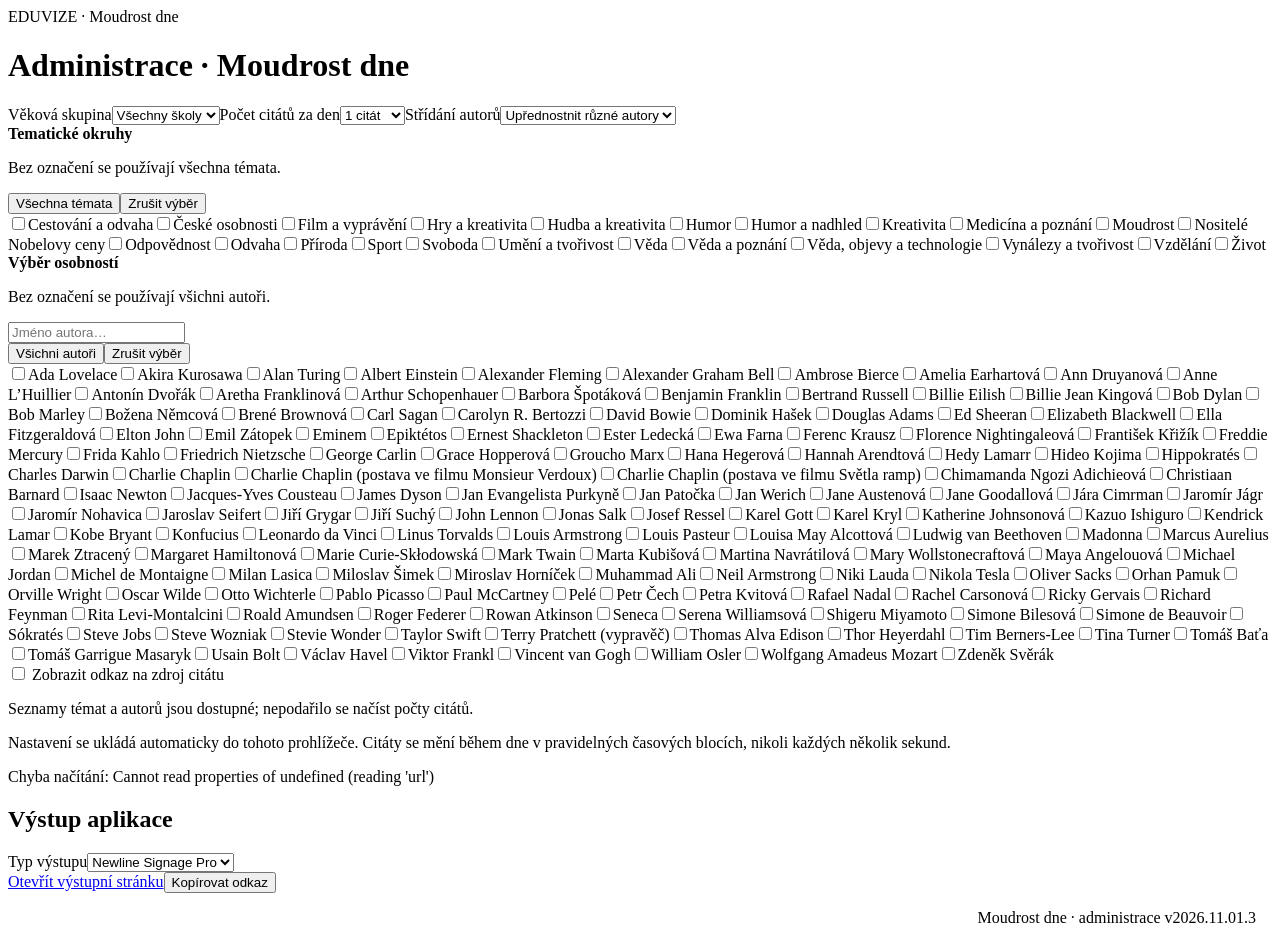
==== config.html @ ca17f4b8 "Refresh completed school cloud profile controls" ====
<!doctype html><html lang="cs"><head><script src="https://pborovicka72-dotcom.github.io/eduvize-styly/design-system/admin-navigation.js?v=20261104-design-audit-1"></script><script src="https://pborovicka72-dotcom.github.io/eduvize-styly/design-system/output-modes.js?v=20261104-design-audit-1"></script><meta charset="utf-8"><link rel="stylesheet" href="https://pborovicka72-dotcom.github.io/eduvize-styly/design-system/admin-account.css?v=20261105-cloud-3"><script data-edu-theme-first-paint="20261104-design-audit-1">/* Apply only the selected school's cached theme before painting.
   A missing cache uses the shared CSS baseline immediately, never a blank page. */
(function(){
 var key='eduvize-active-theme-v1', map={background:'bg',text:'text',surface:'surface',muted:'muted',primary:'primary',primaryText:'primary-text',secondary:'secondary',secondaryText:'secondary-text',accent:'accent',border:'border'};
 try{
  if(document.documentElement.dataset.eduTheme==='standard')return;
  var profile=new URL(location.href).searchParams.get('edu-profile')||window.EduvizeAdminAuth?.status().profileId||localStorage.getItem('eduvize-profile-selection-v1')||'';
  profile=/^[a-f0-9]{32}$/.test(profile)?profile:'';
  var theme=JSON.parse(localStorage.getItem(key+':'+(profile||'global'))||'null');
  if(!theme?.colors)return;
  var style=document.documentElement.style;
  for(var name in map){var value=theme.colors[name];if(/^#[0-9a-f]{6}$/i.test(value||''))style.setProperty('--ev-'+map[name],value);}
  for(var item of [['controls','heightPx','control-height'],['controls','radiusPx','control-radius'],['cards','radiusPx','card-radius']]){
   var value=theme[item[0]]?.[item[1]];if(Number.isFinite(value))style.setProperty('--ev-'+item[2],value+'px');
  }
  var radius=theme.icons?.radiusPx;style.setProperty('--ev-icon-radius',(Number.isFinite(radius)?Math.max(0,Math.min(24,radius)):10)+'px');
 }catch(_){}
})();
</script><script src="https://pborovicka72-dotcom.github.io/eduvize-styly/design-system/admin-auth.js?v=20261105-cloud-3"></script><meta name="viewport" content="width=device-width,initial-scale=1"><title>Eduvize | Nastavení Moudrosti dne</title><link rel="stylesheet" href="https://pborovicka72-dotcom.github.io/eduvize-styly/design-system/admin-tokens.css?v=20261104-design-audit-1"><link rel="stylesheet" href="https://pborovicka72-dotcom.github.io/eduvize-styly/design-system/admin-components.css?v=20261104-design-audit-1"><link rel="stylesheet" href="https://pborovicka72-dotcom.github.io/eduvize-styly/design-system/admin-shell.css?v=20261104-design-audit-1"><link rel="stylesheet" href="https://pborovicka72-dotcom.github.io/eduvize-styly/design-system/app-icons.css?v=20261104-design-audit-1"><link rel="stylesheet" href="https://pborovicka72-dotcom.github.io/eduvize-styly/design-system/nsp-segments.css?v=20261104-design-audit-1"><link rel="stylesheet" href="https://pborovicka72-dotcom.github.io/eduvize-styly/design-system/preview-viewport.css?v=20261104-design-audit-1"><link rel="stylesheet" href="https://pborovicka72-dotcom.github.io/eduvize-styly/design-system/editorial-admin.css?v=20261104-design-audit-1"><script src="https://pborovicka72-dotcom.github.io/eduvize-styly/design-system/active-theme.js?v=20261105-cloud-3" defer></script><script src="https://pborovicka72-dotcom.github.io/eduvize-styly/design-system/app-icons.js?v=20261104-design-audit-1"></script><link rel="stylesheet" href="https://pborovicka72-dotcom.github.io/eduvize-styly/design-system/choice-list.css?v=20261104-design-audit-1"><link rel="icon" type="image/svg+xml" href="https://pborovicka72-dotcom.github.io/eduvize-styly/design-system/assets/eduvize-favicon.svg?v=20261031-unified-1"><script defer src="https://pborovicka72-dotcom.github.io/eduvize-styly/design-system/admin-header.js?v=20261104-design-audit-1"></script><link rel="preconnect" href="https://pborovicka72-dotcom.github.io"><link rel="preconnect" href="https://eduvize-design-system-api.onrender.com" crossorigin></head><body class="ev-admin" data-editorial-admin="true"><main class="edu-admin-page"><header class="edu-page-header"><div class="edu-page-header__identity"><span data-edu-app-icon="wisdom"></span><div class="edu-page-header__titles"><div class="edu-page-header__eyebrow">EDUVIZE · Moudrost dne</div><h1 class="edu-page-header__title">Administrace · Moudrost dne</h1></div></div></header><section class="edu-admin__card edu-editorial-settings"><div class="edu-admin__field-grid"><label class="field">Věková skupina<select id="audience"><option value="all">Všechny školy</option><option value="primary">Základní škola</option><option value="secondary">Střední škola</option></select></label><label class="field">Počet citátů za den<select id="dailyCount"><option value="1">1 citát</option><option value="2">2 citáty</option><option value="3">3 citáty</option></select></label><label class="field">Střídání autorů<select id="authorRepeat"><option value="avoid">Upřednostnit různé autory</option><option value="allow">Bez omezení</option></select></label><div class="wide"><strong>Tematické okruhy</strong><p class="edu-admin__hint">Bez označení se používají všechna témata.</p><div class="selection-actions"><button type="button" class="edu-admin__button edu-admin__button--secondary" id="allTopics">Všechna témata</button><button type="button" class="edu-admin__button edu-admin__button--secondary" id="noneTopics">Zrušit výběr</button></div><div class="edu-choice-list edu-choice-list--scroll" id="topics" role="group" aria-label="Tematické okruhy"></div></div><div class="wide"><strong>Výběr osobností</strong><p class="edu-admin__hint">Bez označení se používají všichni autoři.</p><label class="field"><input aria-label="Vyhledat osobnost" type="search" id="authorSearch" placeholder="Jméno autora…" autocomplete="off"></label><div class="selection-actions"><button type="button" class="edu-admin__button edu-admin__button--secondary" id="allAuthors">Všichni autoři</button><button type="button" class="edu-admin__button edu-admin__button--secondary" id="noneAuthors">Zrušit výběr</button></div><div class="edu-choice-list edu-choice-list--scroll" id="authors" role="group" aria-label="Autoři"></div></div></div><label class="edu-admin__checkbox"><input type="checkbox" id="showSourceLink"> Zobrazit odkaz na zdroj citátu</label><p id="matches" class="edu-admin__hint" aria-live="polite">Načítám počet odpovídajících citátů…</p><p class="edu-admin__hint">Nastavení se ukládá automaticky do tohoto prohlížeče. Citáty se mění během dne v pravidelných časových blocích, nikoli každých několik sekund.</p><p id="status" class="edu-admin__hint wisdom-save-status" role="status" aria-live="polite"></p></section><section class="edu-admin__card edu-output-section"><h2>Výstup aplikace</h2><label class="field">Typ výstupu<select id="outputType"><option value="nsp">Newline Signage Pro</option><option value="web">Běžná stránka</option><option value="kiosk">Kiosek</option></select></label><div class="edu-output-actions"><a class="edu-admin__button" id="openOutput" data-edu-open-output href="signage.html" target="_blank" rel="noopener">Otevřít výstupní stránku</a><button class="edu-admin__button edu-admin__button--secondary" type="button" id="copyOutput">Kopírovat odkaz</button></div></section><footer style="text-align:right;padding:16px">Moudrost dne · administrace v2026.11.01.3</footer></main><script src="data/catalog.js?v=20261027-2"></script><script src="assets/wisdom.js?v=20261101-wisdom-sources-1"></script><script>EduvizeWisdom.initConfig();</script><script src="https://pborovicka72-dotcom.github.io/eduvize-styly/design-system/nsp-geometry.js?v=20261104-design-audit-1"></script><script src="https://pborovicka72-dotcom.github.io/eduvize-styly/design-system/preview-viewport.js?v=20261104-design-audit-1"></script><script src="https://pborovicka72-dotcom.github.io/eduvize-styly/design-system/nsp-segments.js?v=20261104-design-audit-1"></script><script src="https://pborovicka72-dotcom.github.io/eduvize-styly/design-system/editorial-admin.js?v=20261104-design-audit-1"></script><script>EduvizeEditorialAdmin.mount({mode:document.getElementById('outputType'),url:()=>window.eduvizeWisdomOutputUrl(),key:'eduvize-wisdom-segment',host:document.querySelector('.edu-output-section')});</script><script id="eduvize-profile-adapter">
window.EduvizeProfileAdapter={app:"wisdom",read:()=>({schemaVersion:1,values:window.EduvizeProfiles.fields(["audience", "dailyCount", "authorRepeat", "outputType", "showSourceLink"]).read(),segment:window.EduvizeProfiles.segment(),topics:[...document.querySelectorAll('#topics input:checked')].map(e=>e.value),authors:[...document.querySelectorAll('#authors input:checked')].map(e=>e.value)}),
apply:async config=>{window.EduvizeProfiles.fields(["audience", "dailyCount", "authorRepeat", "outputType", "showSourceLink"]).apply(config.values);for(const id of ['topics','authors']){if(!Array.isArray(config[id]))throw Error('Neplatný výběr osobností nebo témat.');for(const box of document.querySelectorAll('#'+id+' input'))box.checked=config[id].includes(box.value);document.getElementById(id).dispatchEvent(new Event('change',{bubbles:true}));}window.EduvizeProfiles.applySegment(config.segment);}};
window.dispatchEvent(new Event("eduvize-profile-adapter-ready"));
</script></body></html>
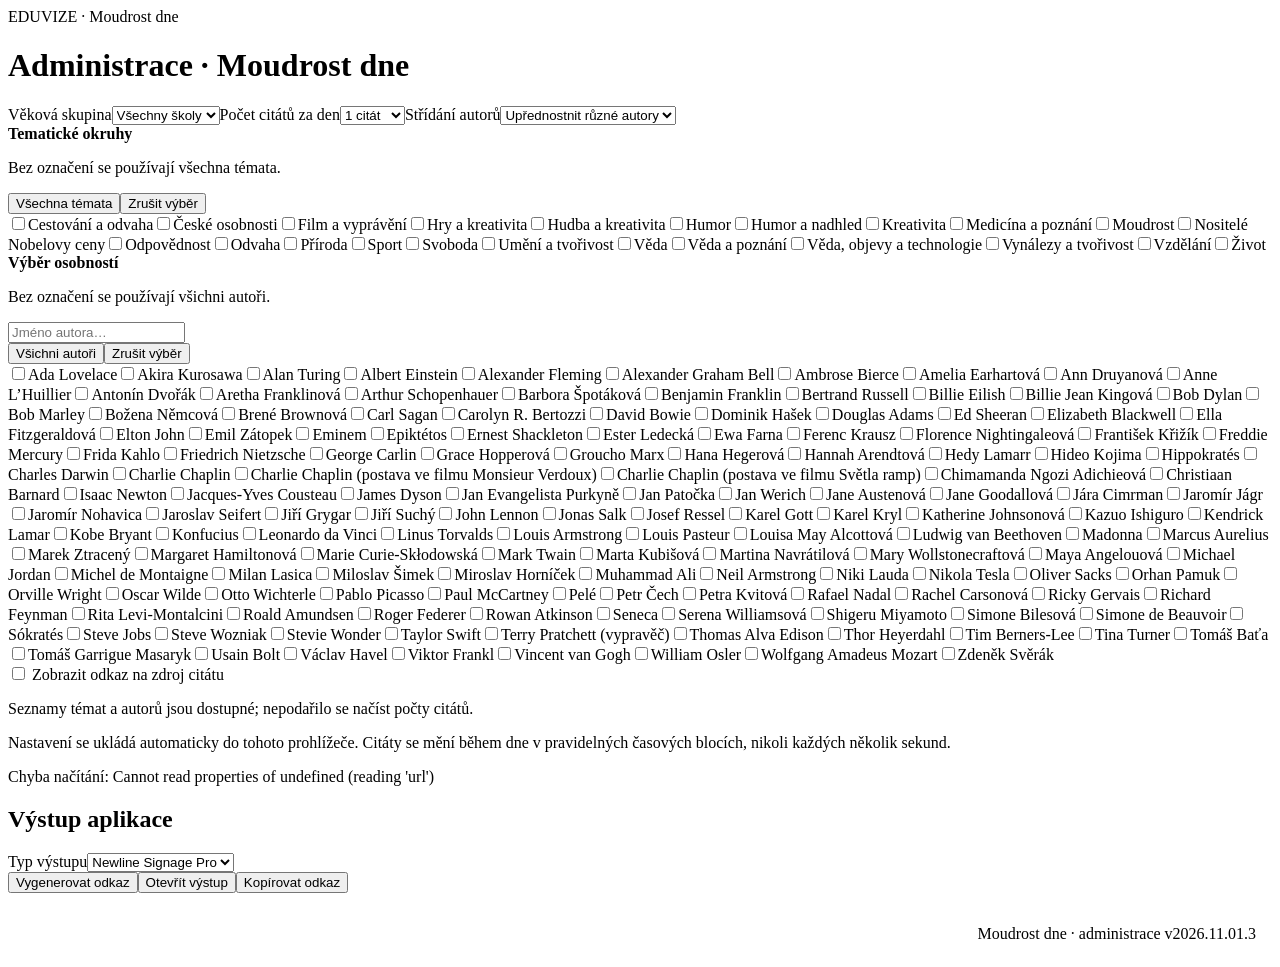
==== commit 4d9dc024: "Wire Wisdom controls to frozen OutputActions V2: config.html" ====
--- a/config.html
+++ b/config.html
@@ -1,4 +1,4 @@
-<!doctype html><html lang="cs"><head><script src="https://pborovicka72-dotcom.github.io/eduvize-styly/design-system/admin-navigation.js?v=20261104-design-audit-1"></script><script src="https://pborovicka72-dotcom.github.io/eduvize-styly/design-system/output-modes.js?v=20261104-design-audit-1"></script><meta charset="utf-8"><link rel="stylesheet" href="https://pborovicka72-dotcom.github.io/eduvize-styly/design-system/admin-account.css?v=20261105-cloud-3"><script data-edu-theme-first-paint="20261104-design-audit-1">/* Apply only the selected school's cached theme before painting.
+<!doctype html><html lang="cs"><head><script src="/eduvize-styly/design-system/admin-navigation.js?v=20261104-design-audit-1"></script><script src="/eduvize-styly/design-system/output-modes.js?v=20261104-design-audit-1"></script><meta charset="utf-8"><link rel="stylesheet" href="/eduvize-styly/design-system/admin-account.css?v=20261105-cloud-3"><script data-edu-theme-first-paint="20261104-design-audit-1">/* Apply only the selected school's cached theme before painting.
    A missing cache uses the shared CSS baseline immediately, never a blank page. */
 (function(){
  var key='eduvize-active-theme-v1', map={background:'bg',text:'text',surface:'surface',muted:'muted',primary:'primary',primaryText:'primary-text',secondary:'secondary',secondaryText:'secondary-text',accent:'accent',border:'border'};
@@ -16,8 +16,9 @@
   var radius=theme.icons?.radiusPx;style.setProperty('--ev-icon-radius',(Number.isFinite(radius)?Math.max(0,Math.min(24,radius)):10)+'px');
  }catch(_){}
 })();
-</script><script src="https://pborovicka72-dotcom.github.io/eduvize-styly/design-system/admin-auth.js?v=20261105-cloud-3"></script><meta name="viewport" content="width=device-width,initial-scale=1"><title>Eduvize | Nastavení Moudrosti dne</title><link rel="stylesheet" href="https://pborovicka72-dotcom.github.io/eduvize-styly/design-system/admin-tokens.css?v=20261104-design-audit-1"><link rel="stylesheet" href="https://pborovicka72-dotcom.github.io/eduvize-styly/design-system/admin-components.css?v=20261104-design-audit-1"><link rel="stylesheet" href="https://pborovicka72-dotcom.github.io/eduvize-styly/design-system/admin-shell.css?v=20261104-design-audit-1"><link rel="stylesheet" href="https://pborovicka72-dotcom.github.io/eduvize-styly/design-system/app-icons.css?v=20261104-design-audit-1"><link rel="stylesheet" href="https://pborovicka72-dotcom.github.io/eduvize-styly/design-system/nsp-segments.css?v=20261104-design-audit-1"><link rel="stylesheet" href="https://pborovicka72-dotcom.github.io/eduvize-styly/design-system/preview-viewport.css?v=20261104-design-audit-1"><link rel="stylesheet" href="https://pborovicka72-dotcom.github.io/eduvize-styly/design-system/editorial-admin.css?v=20261104-design-audit-1"><script src="https://pborovicka72-dotcom.github.io/eduvize-styly/design-system/active-theme.js?v=20261105-cloud-3" defer></script><script src="https://pborovicka72-dotcom.github.io/eduvize-styly/design-system/app-icons.js?v=20261104-design-audit-1"></script><link rel="stylesheet" href="https://pborovicka72-dotcom.github.io/eduvize-styly/design-system/choice-list.css?v=20261104-design-audit-1"><link rel="icon" type="image/svg+xml" href="https://pborovicka72-dotcom.github.io/eduvize-styly/design-system/assets/eduvize-favicon.svg?v=20261031-unified-1"><script defer src="https://pborovicka72-dotcom.github.io/eduvize-styly/design-system/admin-header.js?v=20261104-design-audit-1"></script><link rel="preconnect" href="https://pborovicka72-dotcom.github.io"><link rel="preconnect" href="https://eduvize-design-system-api.onrender.com" crossorigin></head><body class="ev-admin" data-editorial-admin="true"><main class="edu-admin-page"><header class="edu-page-header"><div class="edu-page-header__identity"><span data-edu-app-icon="wisdom"></span><div class="edu-page-header__titles"><div class="edu-page-header__eyebrow">EDUVIZE · Moudrost dne</div><h1 class="edu-page-header__title">Administrace · Moudrost dne</h1></div></div></header><section class="edu-admin__card edu-editorial-settings"><div class="edu-admin__field-grid"><label class="field">Věková skupina<select id="audience"><option value="all">Všechny školy</option><option value="primary">Základní škola</option><option value="secondary">Střední škola</option></select></label><label class="field">Počet citátů za den<select id="dailyCount"><option value="1">1 citát</option><option value="2">2 citáty</option><option value="3">3 citáty</option></select></label><label class="field">Střídání autorů<select id="authorRepeat"><option value="avoid">Upřednostnit různé autory</option><option value="allow">Bez omezení</option></select></label><div class="wide"><strong>Tematické okruhy</strong><p class="edu-admin__hint">Bez označení se používají všechna témata.</p><div class="selection-actions"><button type="button" class="edu-admin__button edu-admin__button--secondary" id="allTopics">Všechna témata</button><button type="button" class="edu-admin__button edu-admin__button--secondary" id="noneTopics">Zrušit výběr</button></div><div class="edu-choice-list edu-choice-list--scroll" id="topics" role="group" aria-label="Tematické okruhy"></div></div><div class="wide"><strong>Výběr osobností</strong><p class="edu-admin__hint">Bez označení se používají všichni autoři.</p><label class="field"><input aria-label="Vyhledat osobnost" type="search" id="authorSearch" placeholder="Jméno autora…" autocomplete="off"></label><div class="selection-actions"><button type="button" class="edu-admin__button edu-admin__button--secondary" id="allAuthors">Všichni autoři</button><button type="button" class="edu-admin__button edu-admin__button--secondary" id="noneAuthors">Zrušit výběr</button></div><div class="edu-choice-list edu-choice-list--scroll" id="authors" role="group" aria-label="Autoři"></div></div></div><label class="edu-admin__checkbox"><input type="checkbox" id="showSourceLink"> Zobrazit odkaz na zdroj citátu</label><p id="matches" class="edu-admin__hint" aria-live="polite">Načítám počet odpovídajících citátů…</p><p class="edu-admin__hint">Nastavení se ukládá automaticky do tohoto prohlížeče. Citáty se mění během dne v pravidelných časových blocích, nikoli každých několik sekund.</p><p id="status" class="edu-admin__hint wisdom-save-status" role="status" aria-live="polite"></p></section><section class="edu-admin__card edu-output-section"><h2>Výstup aplikace</h2><label class="field">Typ výstupu<select id="outputType"><option value="nsp">Newline Signage Pro</option><option value="web">Běžná stránka</option><option value="kiosk">Kiosek</option></select></label><div class="edu-output-actions"><a class="edu-admin__button" id="openOutput" data-edu-open-output href="signage.html" target="_blank" rel="noopener">Otevřít výstupní stránku</a><button class="edu-admin__button edu-admin__button--secondary" type="button" id="copyOutput">Kopírovat odkaz</button></div></section><footer style="text-align:right;padding:16px">Moudrost dne · administrace v2026.11.01.3</footer></main><script src="data/catalog.js?v=20261027-2"></script><script src="assets/wisdom.js?v=20261101-wisdom-sources-1"></script><script>EduvizeWisdom.initConfig();</script><script src="https://pborovicka72-dotcom.github.io/eduvize-styly/design-system/nsp-geometry.js?v=20261104-design-audit-1"></script><script src="https://pborovicka72-dotcom.github.io/eduvize-styly/design-system/preview-viewport.js?v=20261104-design-audit-1"></script><script src="https://pborovicka72-dotcom.github.io/eduvize-styly/design-system/nsp-segments.js?v=20261104-design-audit-1"></script><script src="https://pborovicka72-dotcom.github.io/eduvize-styly/design-system/editorial-admin.js?v=20261104-design-audit-1"></script><script>EduvizeEditorialAdmin.mount({mode:document.getElementById('outputType'),url:()=>window.eduvizeWisdomOutputUrl(),key:'eduvize-wisdom-segment',host:document.querySelector('.edu-output-section')});</script><script id="eduvize-profile-adapter">
-window.EduvizeProfileAdapter={app:"wisdom",read:()=>({schemaVersion:1,values:window.EduvizeProfiles.fields(["audience", "dailyCount", "authorRepeat", "outputType", "showSourceLink"]).read(),segment:window.EduvizeProfiles.segment(),topics:[...document.querySelectorAll('#topics input:checked')].map(e=>e.value),authors:[...document.querySelectorAll('#authors input:checked')].map(e=>e.value)}),
-apply:async config=>{window.EduvizeProfiles.fields(["audience", "dailyCount", "authorRepeat", "outputType", "showSourceLink"]).apply(config.values);for(const id of ['topics','authors']){if(!Array.isArray(config[id]))throw Error('Neplatný výběr osobností nebo témat.');for(const box of document.querySelectorAll('#'+id+' input'))box.checked=config[id].includes(box.value);document.getElementById(id).dispatchEvent(new Event('change',{bubbles:true}));}window.EduvizeProfiles.applySegment(config.segment);}};
+</script><script src="/eduvize-styly/design-system/admin-auth.js?v=20261105-cloud-3"></script><meta name="viewport" content="width=device-width,initial-scale=1"><title>Eduvize | Nastavení Moudrosti dne</title><link rel="stylesheet" href="/eduvize-styly/design-system/admin-tokens.css?v=20261104-design-audit-1"><link rel="stylesheet" href="/eduvize-styly/design-system/admin-components.css?v=20261104-design-audit-1"><link rel="stylesheet" href="/eduvize-styly/design-system/admin-shell.css?v=20261104-design-audit-1"><link rel="stylesheet" href="/eduvize-styly/design-system/app-icons.css?v=20261104-design-audit-1"><link rel="stylesheet" href="/eduvize-styly/design-system/nsp-segments.css?v=20261104-design-audit-1"><link rel="stylesheet" href="/eduvize-styly/design-system/preview-viewport.css?v=20261104-design-audit-1"><link rel="stylesheet" href="/eduvize-styly/design-system/editorial-admin.css?v=20261104-design-audit-1"><script src="/eduvize-styly/design-system/active-theme.js?v=20261105-cloud-3" defer></script><script src="/eduvize-styly/design-system/app-icons.js?v=20261104-design-audit-1"></script><link rel="stylesheet" href="/eduvize-styly/design-system/choice-list.css?v=20261104-design-audit-1"><link rel="icon" type="image/svg+xml" href="/eduvize-styly/design-system/assets/eduvize-favicon.svg?v=20261031-unified-1"><script defer src="/eduvize-styly/design-system/admin-header.js?v=20261104-design-audit-1"></script></head><body class="ev-admin" data-editorial-admin="true"><main class="edu-admin-page"><header class="edu-page-header"><div class="edu-page-header__identity"><span data-edu-app-icon="wisdom"></span><div class="edu-page-header__titles"><div class="edu-page-header__eyebrow">EDUVIZE · Moudrost dne</div><h1 class="edu-page-header__title">Administrace · Moudrost dne</h1></div></div></header><section class="edu-admin__card edu-editorial-settings"><div class="edu-admin__field-grid"><label class="field">Věková skupina<select id="audience"><option value="all">Všechny školy</option><option value="primary">Základní škola</option><option value="secondary">Střední škola</option></select></label><label class="field">Počet citátů za den<select id="dailyCount"><option value="1">1 citát</option><option value="2">2 citáty</option><option value="3">3 citáty</option></select></label><label class="field">Střídání autorů<select id="authorRepeat"><option value="avoid">Upřednostnit různé autory</option><option value="allow">Bez omezení</option></select></label><div class="wide"><strong>Tematické okruhy</strong><p class="edu-admin__hint">Bez označení se používají všechna témata.</p><div class="selection-actions"><button type="button" class="edu-admin__button edu-admin__button--secondary" id="allTopics">Všechna témata</button><button type="button" class="edu-admin__button edu-admin__button--secondary" id="noneTopics">Zrušit výběr</button></div><div class="edu-choice-list edu-choice-list--scroll" id="topics" role="group" aria-label="Tematické okruhy"></div></div><div class="wide"><strong>Výběr osobností</strong><p class="edu-admin__hint">Bez označení se používají všichni autoři.</p><label class="field"><input aria-label="Vyhledat osobnost" type="search" id="authorSearch" placeholder="Jméno autora…" autocomplete="off"></label><div class="selection-actions"><button type="button" class="edu-admin__button edu-admin__button--secondary" id="allAuthors">Všichni autoři</button><button type="button" class="edu-admin__button edu-admin__button--secondary" id="noneAuthors">Zrušit výběr</button></div><div class="edu-choice-list edu-choice-list--scroll" id="authors" role="group" aria-label="Autoři"></div></div></div><label class="edu-admin__checkbox"><input type="checkbox" id="showSourceLink"> Zobrazit odkaz na zdroj citátu</label><p id="matches" class="edu-admin__hint" aria-live="polite">Načítám počet odpovídajících citátů…</p><p class="edu-admin__hint">Nastavení se ukládá automaticky do tohoto prohlížeče. Citáty se mění během dne v pravidelných časových blocích, nikoli každých několik sekund.</p><p id="status" class="edu-admin__hint wisdom-save-status" role="status" aria-live="polite"></p></section><section class="edu-admin__card edu-output-section"><h2>Výstup aplikace</h2><label class="field">Typ výstupu<select id="outputType"><option value="nsp">Newline Signage Pro</option><option value="web">Běžná stránka</option><option value="kiosk">Kiosek</option></select></label><div class="edu-output-actions"><button class="edu-admin__button" id="generateOutput" type="button">Vygenerovat odkaz</button><button class="edu-admin__button" id="openOutput" type="button" data-edu-open-output>Otevřít výstup</button><button class="edu-admin__button edu-admin__button--secondary" type="button" id="copyOutput">Kopírovat odkaz</button></div><p id="outputStatus" class="edu-admin__hint" role="status" aria-live="polite"></p></section><footer style="text-align:right;padding:16px">Moudrost dne · administrace v2026.11.01.3</footer></main><script src="data/catalog.js?v=20261027-2"></script><script src="assets/settings.js?v=20261106-isolated-1"></script><script src="/eduvize-styly/design-system/output-client.js?v=20261108-wisdom-actions-v2"></script><script src="/eduvize-styly/design-system/output-actions.js?v=20261108-wisdom-actions-v2"></script><script src="assets/load-saved-app.js?v=20261108-wisdom-actions-v2"></script><script src="assets/output-adapter.js?v=20261108-wisdom-actions-v2"></script><script src="assets/output-controls.js?v=20261108-wisdom-actions-v2"></script><script src="assets/wisdom.js?v=20261108-wisdom-actions-v2"></script><script>window.eduvizeWisdomReady=EduvizeWisdom.initConfig();</script><script src="/eduvize-styly/design-system/nsp-geometry.js?v=20261104-design-audit-1"></script><script src="/eduvize-styly/design-system/preview-viewport.js?v=20261104-design-audit-1"></script><script src="/eduvize-styly/design-system/nsp-segments.js?v=20261104-design-audit-1"></script><script src="/eduvize-styly/design-system/editorial-admin.js?v=20261104-design-audit-1"></script><script>window.eduvizeWisdomReady=window.eduvizeWisdomReady.then(()=>EduvizeEditorialAdmin.mount({mode:document.getElementById('outputType'),url:()=>window.eduvizeWisdomOutputUrl(),key:window.EduvizeWisdomSettings.storageKey()+':segment',host:document.querySelector('.edu-output-section')}));</script><script id="eduvize-profile-adapter">
+window.EduvizeProfileAdapter={app:"wisdom",ready:window.eduvizeWisdomReady,validate:()=>{window.EduvizeWisdom.assertDraft();window.EduvizeWisdomSettings.validate(window.EduvizeProfileAdapter.read());},read:()=>({schemaVersion:1,values:window.EduvizeProfiles.fields(["audience", "dailyCount", "authorRepeat", "outputType", "showSourceLink"]).read(),segment:window.EduvizeProfiles.segment(),topics:[...document.querySelectorAll('#topics input:checked')].map(e=>e.value),authors:[...document.querySelectorAll('#authors input:checked')].map(e=>e.value)}),
+apply:async config=>{await window.eduvizeWisdomReady;window.EduvizeWisdomSettings.validate(config);window.EduvizeWisdom.bindDraft();window.EduvizeProfiles.fields(["audience", "dailyCount", "authorRepeat", "outputType", "showSourceLink"]).apply(config.values);for(const id of ['topics','authors']){if(!Array.isArray(config[id]))throw Error('Neplatný výběr osobností nebo témat.');for(const box of document.querySelectorAll('#'+id+' input'))box.checked=config[id].includes(box.value);document.getElementById(id).dispatchEvent(new Event('change',{bubbles:true}));}window.EduvizeProfiles.applySegment(config.segment);}};
+window.EduvizeWisdomOutputControls.install(window.EduvizeProfileAdapter);
 window.dispatchEvent(new Event("eduvize-profile-adapter-ready"));
 </script></body></html>
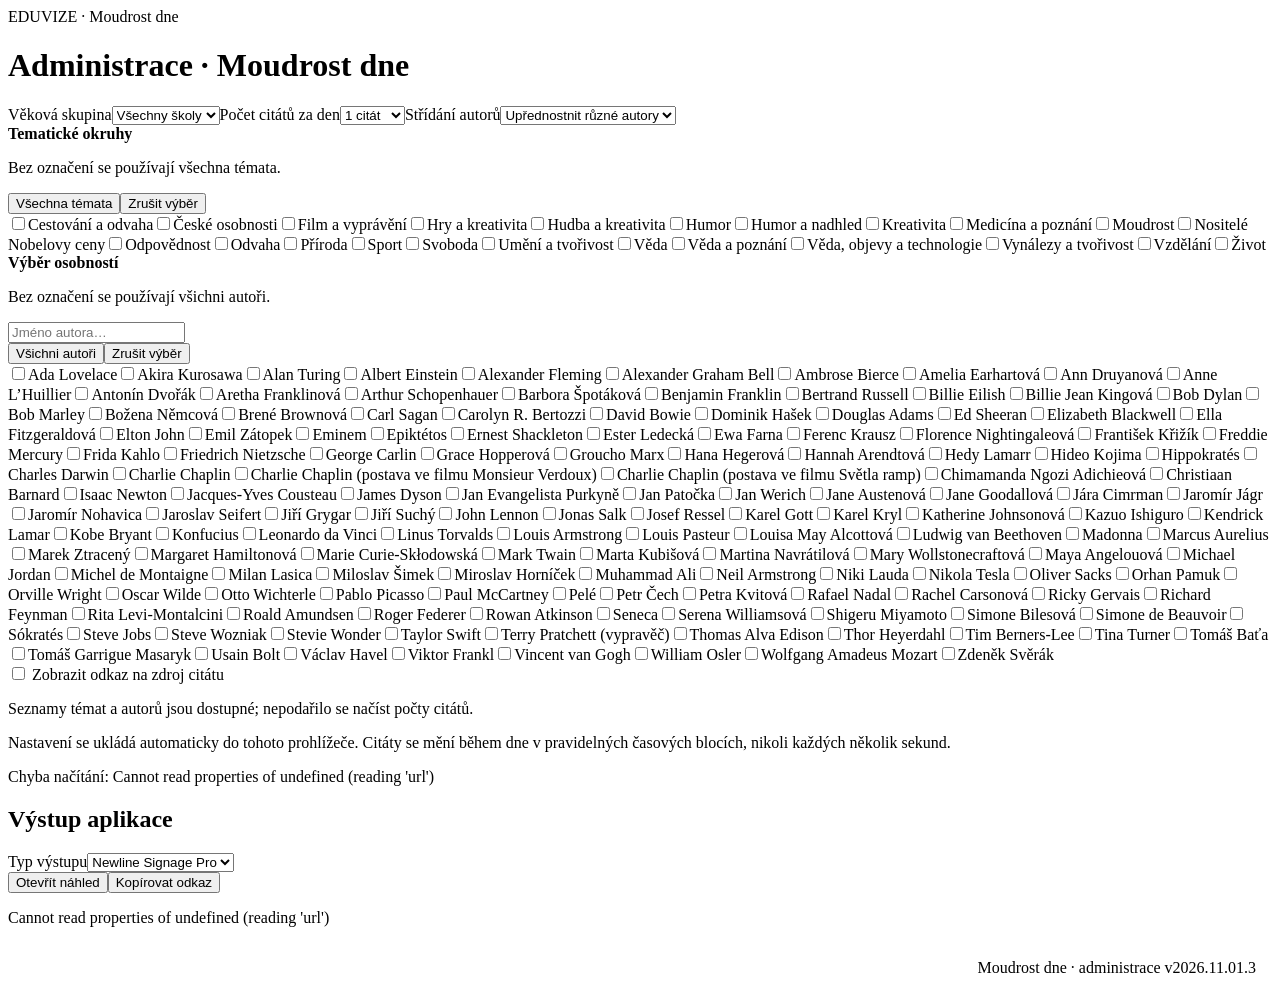
==== commit 64e40ae6: "Adopt native saved-copy-preview workflow: config.html" ====
--- a/config.html
+++ b/config.html
@@ -16,7 +16,7 @@
   var radius=theme.icons?.radiusPx;style.setProperty('--ev-icon-radius',(Number.isFinite(radius)?Math.max(0,Math.min(24,radius)):10)+'px');
  }catch(_){}
 })();
-</script><script src="/eduvize-styly/design-system/admin-auth.js?v=20261105-cloud-3"></script><meta name="viewport" content="width=device-width,initial-scale=1"><title>Eduvize | Nastavení Moudrosti dne</title><link rel="stylesheet" href="/eduvize-styly/design-system/admin-tokens.css?v=20261104-design-audit-1"><link rel="stylesheet" href="/eduvize-styly/design-system/admin-components.css?v=20261104-design-audit-1"><link rel="stylesheet" href="/eduvize-styly/design-system/admin-shell.css?v=20261104-design-audit-1"><link rel="stylesheet" href="/eduvize-styly/design-system/app-icons.css?v=20261104-design-audit-1"><link rel="stylesheet" href="/eduvize-styly/design-system/nsp-segments.css?v=20261104-design-audit-1"><link rel="stylesheet" href="/eduvize-styly/design-system/preview-viewport.css?v=20261104-design-audit-1"><link rel="stylesheet" href="/eduvize-styly/design-system/editorial-admin.css?v=20261104-design-audit-1"><script src="/eduvize-styly/design-system/active-theme.js?v=20261105-cloud-3" defer></script><script src="/eduvize-styly/design-system/app-icons.js?v=20261104-design-audit-1"></script><link rel="stylesheet" href="/eduvize-styly/design-system/choice-list.css?v=20261104-design-audit-1"><link rel="icon" type="image/svg+xml" href="/eduvize-styly/design-system/assets/eduvize-favicon.svg?v=20261031-unified-1"><script defer src="/eduvize-styly/design-system/admin-header.js?v=20261104-design-audit-1"></script></head><body class="ev-admin" data-editorial-admin="true"><main class="edu-admin-page"><header class="edu-page-header"><div class="edu-page-header__identity"><span data-edu-app-icon="wisdom"></span><div class="edu-page-header__titles"><div class="edu-page-header__eyebrow">EDUVIZE · Moudrost dne</div><h1 class="edu-page-header__title">Administrace · Moudrost dne</h1></div></div></header><section class="edu-admin__card edu-editorial-settings"><div class="edu-admin__field-grid"><label class="field">Věková skupina<select id="audience"><option value="all">Všechny školy</option><option value="primary">Základní škola</option><option value="secondary">Střední škola</option></select></label><label class="field">Počet citátů za den<select id="dailyCount"><option value="1">1 citát</option><option value="2">2 citáty</option><option value="3">3 citáty</option></select></label><label class="field">Střídání autorů<select id="authorRepeat"><option value="avoid">Upřednostnit různé autory</option><option value="allow">Bez omezení</option></select></label><div class="wide"><strong>Tematické okruhy</strong><p class="edu-admin__hint">Bez označení se používají všechna témata.</p><div class="selection-actions"><button type="button" class="edu-admin__button edu-admin__button--secondary" id="allTopics">Všechna témata</button><button type="button" class="edu-admin__button edu-admin__button--secondary" id="noneTopics">Zrušit výběr</button></div><div class="edu-choice-list edu-choice-list--scroll" id="topics" role="group" aria-label="Tematické okruhy"></div></div><div class="wide"><strong>Výběr osobností</strong><p class="edu-admin__hint">Bez označení se používají všichni autoři.</p><label class="field"><input aria-label="Vyhledat osobnost" type="search" id="authorSearch" placeholder="Jméno autora…" autocomplete="off"></label><div class="selection-actions"><button type="button" class="edu-admin__button edu-admin__button--secondary" id="allAuthors">Všichni autoři</button><button type="button" class="edu-admin__button edu-admin__button--secondary" id="noneAuthors">Zrušit výběr</button></div><div class="edu-choice-list edu-choice-list--scroll" id="authors" role="group" aria-label="Autoři"></div></div></div><label class="edu-admin__checkbox"><input type="checkbox" id="showSourceLink"> Zobrazit odkaz na zdroj citátu</label><p id="matches" class="edu-admin__hint" aria-live="polite">Načítám počet odpovídajících citátů…</p><p class="edu-admin__hint">Nastavení se ukládá automaticky do tohoto prohlížeče. Citáty se mění během dne v pravidelných časových blocích, nikoli každých několik sekund.</p><p id="status" class="edu-admin__hint wisdom-save-status" role="status" aria-live="polite"></p></section><section class="edu-admin__card edu-output-section"><h2>Výstup aplikace</h2><label class="field">Typ výstupu<select id="outputType"><option value="nsp">Newline Signage Pro</option><option value="web">Běžná stránka</option><option value="kiosk">Kiosek</option></select></label><div class="edu-output-actions"><button class="edu-admin__button" id="generateOutput" type="button">Vygenerovat odkaz</button><button class="edu-admin__button" id="openOutput" type="button" data-edu-open-output>Otevřít výstup</button><button class="edu-admin__button edu-admin__button--secondary" type="button" id="copyOutput">Kopírovat odkaz</button></div><p id="outputStatus" class="edu-admin__hint" role="status" aria-live="polite"></p></section><footer style="text-align:right;padding:16px">Moudrost dne · administrace v2026.11.01.3</footer></main><script src="data/catalog.js?v=20261027-2"></script><script src="assets/settings.js?v=20261106-isolated-1"></script><script src="/eduvize-styly/design-system/output-client.js?v=20261108-wisdom-actions-v2"></script><script src="/eduvize-styly/design-system/output-actions.js?v=20261108-wisdom-actions-v2"></script><script src="assets/load-saved-app.js?v=20261108-wisdom-actions-v2"></script><script src="assets/output-adapter.js?v=20261108-wisdom-actions-v2"></script><script src="assets/output-controls.js?v=20261108-wisdom-actions-v2"></script><script src="assets/wisdom.js?v=20261108-wisdom-actions-v2"></script><script>window.eduvizeWisdomReady=EduvizeWisdom.initConfig();</script><script src="/eduvize-styly/design-system/nsp-geometry.js?v=20261104-design-audit-1"></script><script src="/eduvize-styly/design-system/preview-viewport.js?v=20261104-design-audit-1"></script><script src="/eduvize-styly/design-system/nsp-segments.js?v=20261104-design-audit-1"></script><script src="/eduvize-styly/design-system/editorial-admin.js?v=20261104-design-audit-1"></script><script>window.eduvizeWisdomReady=window.eduvizeWisdomReady.then(()=>EduvizeEditorialAdmin.mount({mode:document.getElementById('outputType'),url:()=>window.eduvizeWisdomOutputUrl(),key:window.EduvizeWisdomSettings.storageKey()+':segment',host:document.querySelector('.edu-output-section')}));</script><script id="eduvize-profile-adapter">
+</script><script src="/eduvize-styly/design-system/admin-auth.js?v=20261105-cloud-3"></script><meta name="viewport" content="width=device-width,initial-scale=1"><title>Eduvize | Nastavení Moudrosti dne</title><link rel="stylesheet" href="/eduvize-styly/design-system/admin-tokens.css?v=20261104-design-audit-1"><link rel="stylesheet" href="/eduvize-styly/design-system/admin-components.css?v=20261104-design-audit-1"><link rel="stylesheet" href="/eduvize-styly/design-system/admin-shell.css?v=20261104-design-audit-1"><link rel="stylesheet" href="/eduvize-styly/design-system/app-icons.css?v=20261104-design-audit-1"><link rel="stylesheet" href="/eduvize-styly/design-system/nsp-segments.css?v=20261104-design-audit-1"><link rel="stylesheet" href="/eduvize-styly/design-system/preview-viewport.css?v=20261104-design-audit-1"><link rel="stylesheet" href="/eduvize-styly/design-system/editorial-admin.css?v=20261104-design-audit-1"><script src="/eduvize-styly/design-system/active-theme.js?v=20261105-cloud-3" defer></script><script src="/eduvize-styly/design-system/app-icons.js?v=20261104-design-audit-1"></script><link rel="stylesheet" href="/eduvize-styly/design-system/choice-list.css?v=20261104-design-audit-1"><link rel="icon" type="image/svg+xml" href="/eduvize-styly/design-system/assets/eduvize-favicon.svg?v=20261031-unified-1"><script defer src="/eduvize-styly/design-system/admin-header.js?v=20261104-design-audit-1"></script><style data-wisdom-saved-workflow>#saveLocal{display:none!important}</style></head><body class="ev-admin" data-editorial-admin="true"><main class="edu-admin-page"><header class="edu-page-header"><div class="edu-page-header__identity"><span data-edu-app-icon="wisdom"></span><div class="edu-page-header__titles"><div class="edu-page-header__eyebrow">EDUVIZE · Moudrost dne</div><h1 class="edu-page-header__title">Administrace · Moudrost dne</h1></div></div></header><section class="edu-admin__card edu-editorial-settings"><div class="edu-admin__field-grid"><label class="field">Věková skupina<select id="audience"><option value="all">Všechny školy</option><option value="primary">Základní škola</option><option value="secondary">Střední škola</option></select></label><label class="field">Počet citátů za den<select id="dailyCount"><option value="1">1 citát</option><option value="2">2 citáty</option><option value="3">3 citáty</option></select></label><label class="field">Střídání autorů<select id="authorRepeat"><option value="avoid">Upřednostnit různé autory</option><option value="allow">Bez omezení</option></select></label><div class="wide"><strong>Tematické okruhy</strong><p class="edu-admin__hint">Bez označení se používají všechna témata.</p><div class="selection-actions"><button type="button" class="edu-admin__button edu-admin__button--secondary" id="allTopics">Všechna témata</button><button type="button" class="edu-admin__button edu-admin__button--secondary" id="noneTopics">Zrušit výběr</button></div><div class="edu-choice-list edu-choice-list--scroll" id="topics" role="group" aria-label="Tematické okruhy"></div></div><div class="wide"><strong>Výběr osobností</strong><p class="edu-admin__hint">Bez označení se používají všichni autoři.</p><label class="field"><input aria-label="Vyhledat osobnost" type="search" id="authorSearch" placeholder="Jméno autora…" autocomplete="off"></label><div class="selection-actions"><button type="button" class="edu-admin__button edu-admin__button--secondary" id="allAuthors">Všichni autoři</button><button type="button" class="edu-admin__button edu-admin__button--secondary" id="noneAuthors">Zrušit výběr</button></div><div class="edu-choice-list edu-choice-list--scroll" id="authors" role="group" aria-label="Autoři"></div></div></div><label class="edu-admin__checkbox"><input type="checkbox" id="showSourceLink"> Zobrazit odkaz na zdroj citátu</label><p id="matches" class="edu-admin__hint" aria-live="polite">Načítám počet odpovídajících citátů…</p><p class="edu-admin__hint">Nastavení se ukládá automaticky do tohoto prohlížeče. Citáty se mění během dne v pravidelných časových blocích, nikoli každých několik sekund.</p><p id="status" class="edu-admin__hint wisdom-save-status" role="status" aria-live="polite"></p></section><section class="edu-admin__card edu-output-section"><h2>Výstup aplikace</h2><label class="field">Typ výstupu<select id="outputType"><option value="nsp">Newline Signage Pro</option><option value="web">Běžná stránka</option><option value="kiosk">Kiosek</option></select></label><div class="edu-output-actions"><button class="edu-admin__button" id="openOutput" type="button" data-edu-open-output>Otevřít náhled</button><button class="edu-admin__button edu-admin__button--secondary" type="button" id="copyOutput">Kopírovat odkaz</button></div><p id="outputStatus" class="edu-admin__hint" role="status" aria-live="polite"></p></section><footer style="text-align:right;padding:16px">Moudrost dne · administrace v2026.11.01.3</footer></main><script src="data/catalog.js?v=20261027-2"></script><script src="assets/settings.js?v=20261106-isolated-1"></script><script src="/eduvize-styly/design-system/output-client.js?v=20261108-wisdom-actions-v2"></script><script src="/eduvize-styly/design-system/output-actions.js?v=20261108-wisdom-actions-v2"></script><script src="assets/load-saved-app.js?v=20261108-wisdom-actions-v2"></script><script src="assets/output-adapter.js?v=20261108-wisdom-actions-v2"></script><script src="assets/wisdom-recovery.js?v=20261109-native-workflow"></script><script src="assets/output-controls.js?v=20261108-wisdom-actions-v2"></script><script src="assets/wisdom.js?v=20261108-wisdom-actions-v2"></script><script>window.eduvizeWisdomReady=EduvizeWisdom.initConfig();</script><script src="/eduvize-styly/design-system/nsp-geometry.js?v=20261104-design-audit-1"></script><script src="/eduvize-styly/design-system/preview-viewport.js?v=20261104-design-audit-1"></script><script src="/eduvize-styly/design-system/nsp-segments.js?v=20261104-design-audit-1"></script><script src="/eduvize-styly/design-system/editorial-admin.js?v=20261104-design-audit-1"></script><script>window.eduvizeWisdomReady=window.eduvizeWisdomReady.then(()=>EduvizeEditorialAdmin.mount({mode:document.getElementById('outputType'),url:()=>window.eduvizeWisdomOutputUrl(),key:window.EduvizeWisdomSettings.storageKey()+':segment',host:document.querySelector('.edu-output-section')}));</script><script id="eduvize-profile-adapter">
 window.EduvizeProfileAdapter={app:"wisdom",ready:window.eduvizeWisdomReady,validate:()=>{window.EduvizeWisdom.assertDraft();window.EduvizeWisdomSettings.validate(window.EduvizeProfileAdapter.read());},read:()=>({schemaVersion:1,values:window.EduvizeProfiles.fields(["audience", "dailyCount", "authorRepeat", "outputType", "showSourceLink"]).read(),segment:window.EduvizeProfiles.segment(),topics:[...document.querySelectorAll('#topics input:checked')].map(e=>e.value),authors:[...document.querySelectorAll('#authors input:checked')].map(e=>e.value)}),
 apply:async config=>{await window.eduvizeWisdomReady;window.EduvizeWisdomSettings.validate(config);window.EduvizeWisdom.bindDraft();window.EduvizeProfiles.fields(["audience", "dailyCount", "authorRepeat", "outputType", "showSourceLink"]).apply(config.values);for(const id of ['topics','authors']){if(!Array.isArray(config[id]))throw Error('Neplatný výběr osobností nebo témat.');for(const box of document.querySelectorAll('#'+id+' input'))box.checked=config[id].includes(box.value);document.getElementById(id).dispatchEvent(new Event('change',{bubbles:true}));}window.EduvizeProfiles.applySegment(config.segment);}};
 window.EduvizeWisdomOutputControls.install(window.EduvizeProfileAdapter);
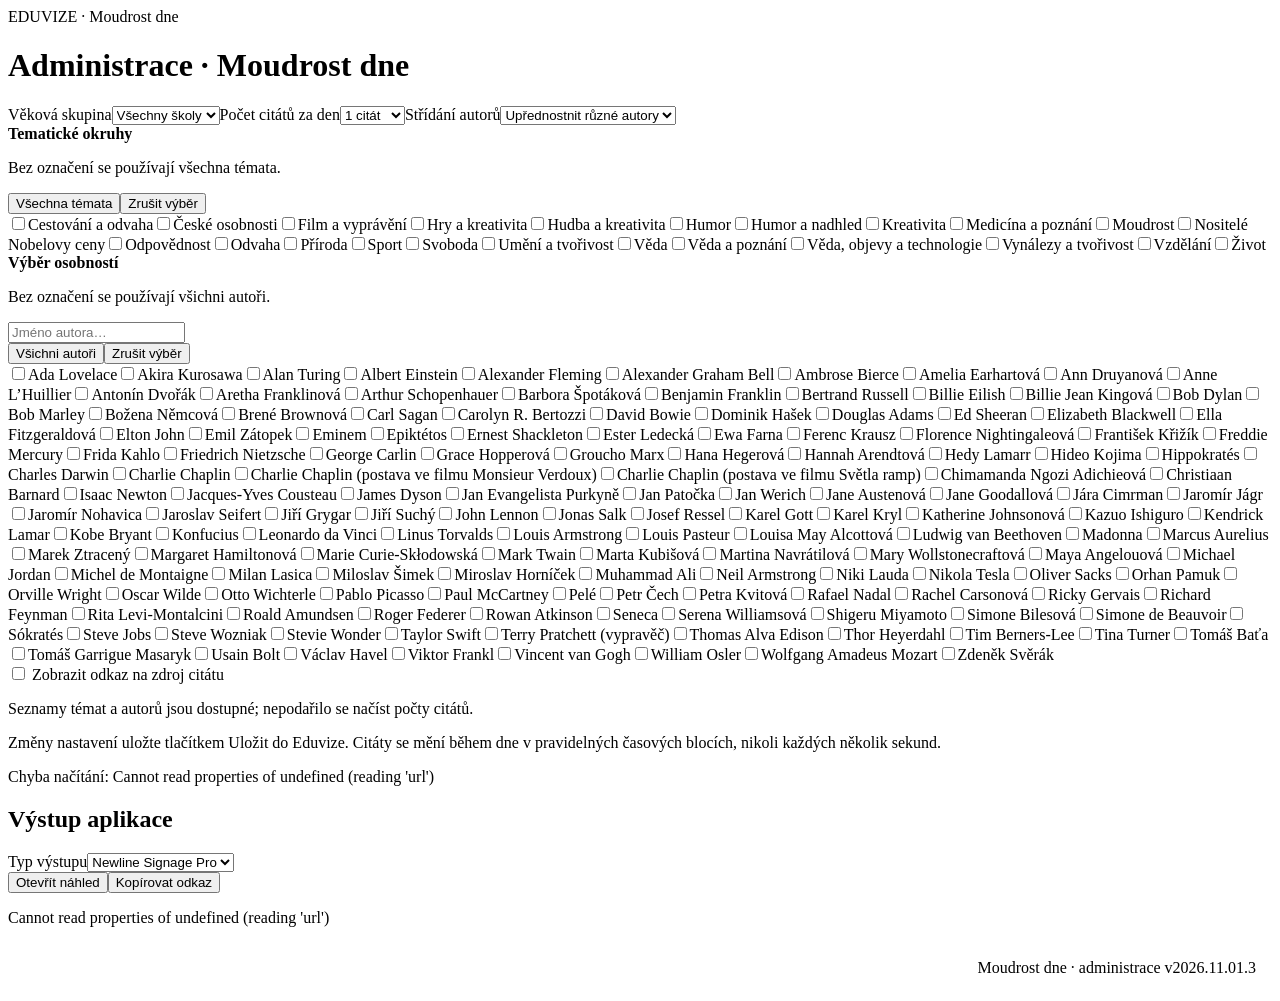
==== commit 12399d39: "fix(wisdom): clarify cloud save settings hint" ====
--- a/config.html
+++ b/config.html
@@ -16,7 +16,7 @@
   var radius=theme.icons?.radiusPx;style.setProperty('--ev-icon-radius',(Number.isFinite(radius)?Math.max(0,Math.min(24,radius)):10)+'px');
  }catch(_){}
 })();
-</script><script src="/eduvize-styly/design-system/admin-auth.js?v=20261105-cloud-3"></script><meta name="viewport" content="width=device-width,initial-scale=1"><title>Eduvize | Nastavení Moudrosti dne</title><link rel="stylesheet" href="/eduvize-styly/design-system/admin-tokens.css?v=20261104-design-audit-1"><link rel="stylesheet" href="/eduvize-styly/design-system/admin-components.css?v=20261104-design-audit-1"><link rel="stylesheet" href="/eduvize-styly/design-system/admin-shell.css?v=20261104-design-audit-1"><link rel="stylesheet" href="/eduvize-styly/design-system/app-icons.css?v=20261104-design-audit-1"><link rel="stylesheet" href="/eduvize-styly/design-system/nsp-segments.css?v=20261104-design-audit-1"><link rel="stylesheet" href="/eduvize-styly/design-system/preview-viewport.css?v=20261104-design-audit-1"><link rel="stylesheet" href="/eduvize-styly/design-system/editorial-admin.css?v=20261104-design-audit-1"><script src="/eduvize-styly/design-system/active-theme.js?v=20261105-cloud-3" defer></script><script src="/eduvize-styly/design-system/app-icons.js?v=20261104-design-audit-1"></script><link rel="stylesheet" href="/eduvize-styly/design-system/choice-list.css?v=20261104-design-audit-1"><link rel="icon" type="image/svg+xml" href="/eduvize-styly/design-system/assets/eduvize-favicon.svg?v=20261031-unified-1"><script defer src="/eduvize-styly/design-system/admin-header.js?v=20261104-design-audit-1"></script><style data-wisdom-saved-workflow>#saveLocal{display:none!important}</style></head><body class="ev-admin" data-editorial-admin="true"><main class="edu-admin-page"><header class="edu-page-header"><div class="edu-page-header__identity"><span data-edu-app-icon="wisdom"></span><div class="edu-page-header__titles"><div class="edu-page-header__eyebrow">EDUVIZE · Moudrost dne</div><h1 class="edu-page-header__title">Administrace · Moudrost dne</h1></div></div></header><section class="edu-admin__card edu-editorial-settings"><div class="edu-admin__field-grid"><label class="field">Věková skupina<select id="audience"><option value="all">Všechny školy</option><option value="primary">Základní škola</option><option value="secondary">Střední škola</option></select></label><label class="field">Počet citátů za den<select id="dailyCount"><option value="1">1 citát</option><option value="2">2 citáty</option><option value="3">3 citáty</option></select></label><label class="field">Střídání autorů<select id="authorRepeat"><option value="avoid">Upřednostnit různé autory</option><option value="allow">Bez omezení</option></select></label><div class="wide"><strong>Tematické okruhy</strong><p class="edu-admin__hint">Bez označení se používají všechna témata.</p><div class="selection-actions"><button type="button" class="edu-admin__button edu-admin__button--secondary" id="allTopics">Všechna témata</button><button type="button" class="edu-admin__button edu-admin__button--secondary" id="noneTopics">Zrušit výběr</button></div><div class="edu-choice-list edu-choice-list--scroll" id="topics" role="group" aria-label="Tematické okruhy"></div></div><div class="wide"><strong>Výběr osobností</strong><p class="edu-admin__hint">Bez označení se používají všichni autoři.</p><label class="field"><input aria-label="Vyhledat osobnost" type="search" id="authorSearch" placeholder="Jméno autora…" autocomplete="off"></label><div class="selection-actions"><button type="button" class="edu-admin__button edu-admin__button--secondary" id="allAuthors">Všichni autoři</button><button type="button" class="edu-admin__button edu-admin__button--secondary" id="noneAuthors">Zrušit výběr</button></div><div class="edu-choice-list edu-choice-list--scroll" id="authors" role="group" aria-label="Autoři"></div></div></div><label class="edu-admin__checkbox"><input type="checkbox" id="showSourceLink"> Zobrazit odkaz na zdroj citátu</label><p id="matches" class="edu-admin__hint" aria-live="polite">Načítám počet odpovídajících citátů…</p><p class="edu-admin__hint">Nastavení se ukládá automaticky do tohoto prohlížeče. Citáty se mění během dne v pravidelných časových blocích, nikoli každých několik sekund.</p><p id="status" class="edu-admin__hint wisdom-save-status" role="status" aria-live="polite"></p></section><section class="edu-admin__card edu-output-section"><h2>Výstup aplikace</h2><label class="field">Typ výstupu<select id="outputType"><option value="nsp">Newline Signage Pro</option><option value="web">Běžná stránka</option><option value="kiosk">Kiosek</option></select></label><div class="edu-output-actions"><button class="edu-admin__button" id="openOutput" type="button" data-edu-open-output>Otevřít náhled</button><button class="edu-admin__button edu-admin__button--secondary" type="button" id="copyOutput">Kopírovat odkaz</button></div><p id="outputStatus" class="edu-admin__hint" role="status" aria-live="polite"></p></section><footer style="text-align:right;padding:16px">Moudrost dne · administrace v2026.11.01.3</footer></main><script src="data/catalog.js?v=20261027-2"></script><script src="assets/settings.js?v=20261106-isolated-1"></script><script src="/eduvize-styly/design-system/output-client.js?v=20261108-wisdom-actions-v2"></script><script src="/eduvize-styly/design-system/output-actions.js?v=20261108-wisdom-actions-v2"></script><script src="assets/load-saved-app.js?v=20261108-wisdom-actions-v2"></script><script src="assets/output-adapter.js?v=20261108-wisdom-actions-v2"></script><script src="assets/wisdom-recovery.js?v=20261109-native-workflow"></script><script src="assets/output-controls.js?v=20261108-wisdom-actions-v2"></script><script src="assets/wisdom.js?v=20261108-wisdom-actions-v2"></script><script>window.eduvizeWisdomReady=EduvizeWisdom.initConfig();</script><script src="/eduvize-styly/design-system/nsp-geometry.js?v=20261104-design-audit-1"></script><script src="/eduvize-styly/design-system/preview-viewport.js?v=20261104-design-audit-1"></script><script src="/eduvize-styly/design-system/nsp-segments.js?v=20261104-design-audit-1"></script><script src="/eduvize-styly/design-system/editorial-admin.js?v=20261104-design-audit-1"></script><script>window.eduvizeWisdomReady=window.eduvizeWisdomReady.then(()=>EduvizeEditorialAdmin.mount({mode:document.getElementById('outputType'),url:()=>window.eduvizeWisdomOutputUrl(),key:window.EduvizeWisdomSettings.storageKey()+':segment',host:document.querySelector('.edu-output-section')}));</script><script id="eduvize-profile-adapter">
+</script><script src="/eduvize-styly/design-system/admin-auth.js?v=20261105-cloud-3"></script><meta name="viewport" content="width=device-width,initial-scale=1"><title>Eduvize | Nastavení Moudrosti dne</title><link rel="stylesheet" href="/eduvize-styly/design-system/admin-tokens.css?v=20261104-design-audit-1"><link rel="stylesheet" href="/eduvize-styly/design-system/admin-components.css?v=20261104-design-audit-1"><link rel="stylesheet" href="/eduvize-styly/design-system/admin-shell.css?v=20261104-design-audit-1"><link rel="stylesheet" href="/eduvize-styly/design-system/app-icons.css?v=20261104-design-audit-1"><link rel="stylesheet" href="/eduvize-styly/design-system/nsp-segments.css?v=20261104-design-audit-1"><link rel="stylesheet" href="/eduvize-styly/design-system/preview-viewport.css?v=20261104-design-audit-1"><link rel="stylesheet" href="/eduvize-styly/design-system/editorial-admin.css?v=20261104-design-audit-1"><script src="/eduvize-styly/design-system/active-theme.js?v=20261105-cloud-3" defer></script><script src="/eduvize-styly/design-system/app-icons.js?v=20261104-design-audit-1"></script><link rel="stylesheet" href="/eduvize-styly/design-system/choice-list.css?v=20261104-design-audit-1"><link rel="icon" type="image/svg+xml" href="/eduvize-styly/design-system/assets/eduvize-favicon.svg?v=20261031-unified-1"><script defer src="/eduvize-styly/design-system/admin-header.js?v=20261104-design-audit-1"></script><style data-wisdom-saved-workflow>#saveLocal{display:none!important}</style></head><body class="ev-admin" data-editorial-admin="true"><main class="edu-admin-page"><header class="edu-page-header"><div class="edu-page-header__identity"><span data-edu-app-icon="wisdom"></span><div class="edu-page-header__titles"><div class="edu-page-header__eyebrow">EDUVIZE · Moudrost dne</div><h1 class="edu-page-header__title">Administrace · Moudrost dne</h1></div></div></header><section class="edu-admin__card edu-editorial-settings"><div class="edu-admin__field-grid"><label class="field">Věková skupina<select id="audience"><option value="all">Všechny školy</option><option value="primary">Základní škola</option><option value="secondary">Střední škola</option></select></label><label class="field">Počet citátů za den<select id="dailyCount"><option value="1">1 citát</option><option value="2">2 citáty</option><option value="3">3 citáty</option></select></label><label class="field">Střídání autorů<select id="authorRepeat"><option value="avoid">Upřednostnit různé autory</option><option value="allow">Bez omezení</option></select></label><div class="wide"><strong>Tematické okruhy</strong><p class="edu-admin__hint">Bez označení se používají všechna témata.</p><div class="selection-actions"><button type="button" class="edu-admin__button edu-admin__button--secondary" id="allTopics">Všechna témata</button><button type="button" class="edu-admin__button edu-admin__button--secondary" id="noneTopics">Zrušit výběr</button></div><div class="edu-choice-list edu-choice-list--scroll" id="topics" role="group" aria-label="Tematické okruhy"></div></div><div class="wide"><strong>Výběr osobností</strong><p class="edu-admin__hint">Bez označení se používají všichni autoři.</p><label class="field"><input aria-label="Vyhledat osobnost" type="search" id="authorSearch" placeholder="Jméno autora…" autocomplete="off"></label><div class="selection-actions"><button type="button" class="edu-admin__button edu-admin__button--secondary" id="allAuthors">Všichni autoři</button><button type="button" class="edu-admin__button edu-admin__button--secondary" id="noneAuthors">Zrušit výběr</button></div><div class="edu-choice-list edu-choice-list--scroll" id="authors" role="group" aria-label="Autoři"></div></div></div><label class="edu-admin__checkbox"><input type="checkbox" id="showSourceLink"> Zobrazit odkaz na zdroj citátu</label><p id="matches" class="edu-admin__hint" aria-live="polite">Načítám počet odpovídajících citátů…</p><p class="edu-admin__hint">Změny nastavení uložte tlačítkem Uložit do Eduvize. Citáty se mění během dne v pravidelných časových blocích, nikoli každých několik sekund.</p><p id="status" class="edu-admin__hint wisdom-save-status" role="status" aria-live="polite"></p></section><section class="edu-admin__card edu-output-section"><h2>Výstup aplikace</h2><label class="field">Typ výstupu<select id="outputType"><option value="nsp">Newline Signage Pro</option><option value="web">Běžná stránka</option><option value="kiosk">Kiosek</option></select></label><div class="edu-output-actions"><button class="edu-admin__button" id="openOutput" type="button" data-edu-open-output>Otevřít náhled</button><button class="edu-admin__button edu-admin__button--secondary" type="button" id="copyOutput">Kopírovat odkaz</button></div><p id="outputStatus" class="edu-admin__hint" role="status" aria-live="polite"></p></section><footer style="text-align:right;padding:16px">Moudrost dne · administrace v2026.11.01.3</footer></main><script src="data/catalog.js?v=20261027-2"></script><script src="assets/settings.js?v=20261106-isolated-1"></script><script src="/eduvize-styly/design-system/output-client.js?v=20261108-wisdom-actions-v2"></script><script src="/eduvize-styly/design-system/output-actions.js?v=20261108-wisdom-actions-v2"></script><script src="assets/load-saved-app.js?v=20261108-wisdom-actions-v2"></script><script src="assets/output-adapter.js?v=20261108-wisdom-actions-v2"></script><script src="assets/output-controls.js?v=20261108-wisdom-actions-v2"></script><script src="assets/wisdom.js?v=20261108-wisdom-actions-v2"></script><script>window.eduvizeWisdomReady=EduvizeWisdom.initConfig();</script><script src="/eduvize-styly/design-system/nsp-geometry.js?v=20261104-design-audit-1"></script><script src="/eduvize-styly/design-system/preview-viewport.js?v=20261104-design-audit-1"></script><script src="/eduvize-styly/design-system/nsp-segments.js?v=20261104-design-audit-1"></script><script src="/eduvize-styly/design-system/editorial-admin.js?v=20261104-design-audit-1"></script><script>window.eduvizeWisdomReady=window.eduvizeWisdomReady.then(()=>EduvizeEditorialAdmin.mount({mode:document.getElementById('outputType'),url:()=>window.eduvizeWisdomOutputUrl(),key:window.EduvizeWisdomSettings.storageKey()+':segment',host:document.querySelector('.edu-output-section')}));</script><script id="eduvize-profile-adapter">
 window.EduvizeProfileAdapter={app:"wisdom",ready:window.eduvizeWisdomReady,validate:()=>{window.EduvizeWisdom.assertDraft();window.EduvizeWisdomSettings.validate(window.EduvizeProfileAdapter.read());},read:()=>({schemaVersion:1,values:window.EduvizeProfiles.fields(["audience", "dailyCount", "authorRepeat", "outputType", "showSourceLink"]).read(),segment:window.EduvizeProfiles.segment(),topics:[...document.querySelectorAll('#topics input:checked')].map(e=>e.value),authors:[...document.querySelectorAll('#authors input:checked')].map(e=>e.value)}),
 apply:async config=>{await window.eduvizeWisdomReady;window.EduvizeWisdomSettings.validate(config);window.EduvizeWisdom.bindDraft();window.EduvizeProfiles.fields(["audience", "dailyCount", "authorRepeat", "outputType", "showSourceLink"]).apply(config.values);for(const id of ['topics','authors']){if(!Array.isArray(config[id]))throw Error('Neplatný výběr osobností nebo témat.');for(const box of document.querySelectorAll('#'+id+' input'))box.checked=config[id].includes(box.value);document.getElementById(id).dispatchEvent(new Event('change',{bubbles:true}));}window.EduvizeProfiles.applySegment(config.segment);}};
 window.EduvizeWisdomOutputControls.install(window.EduvizeProfileAdapter);
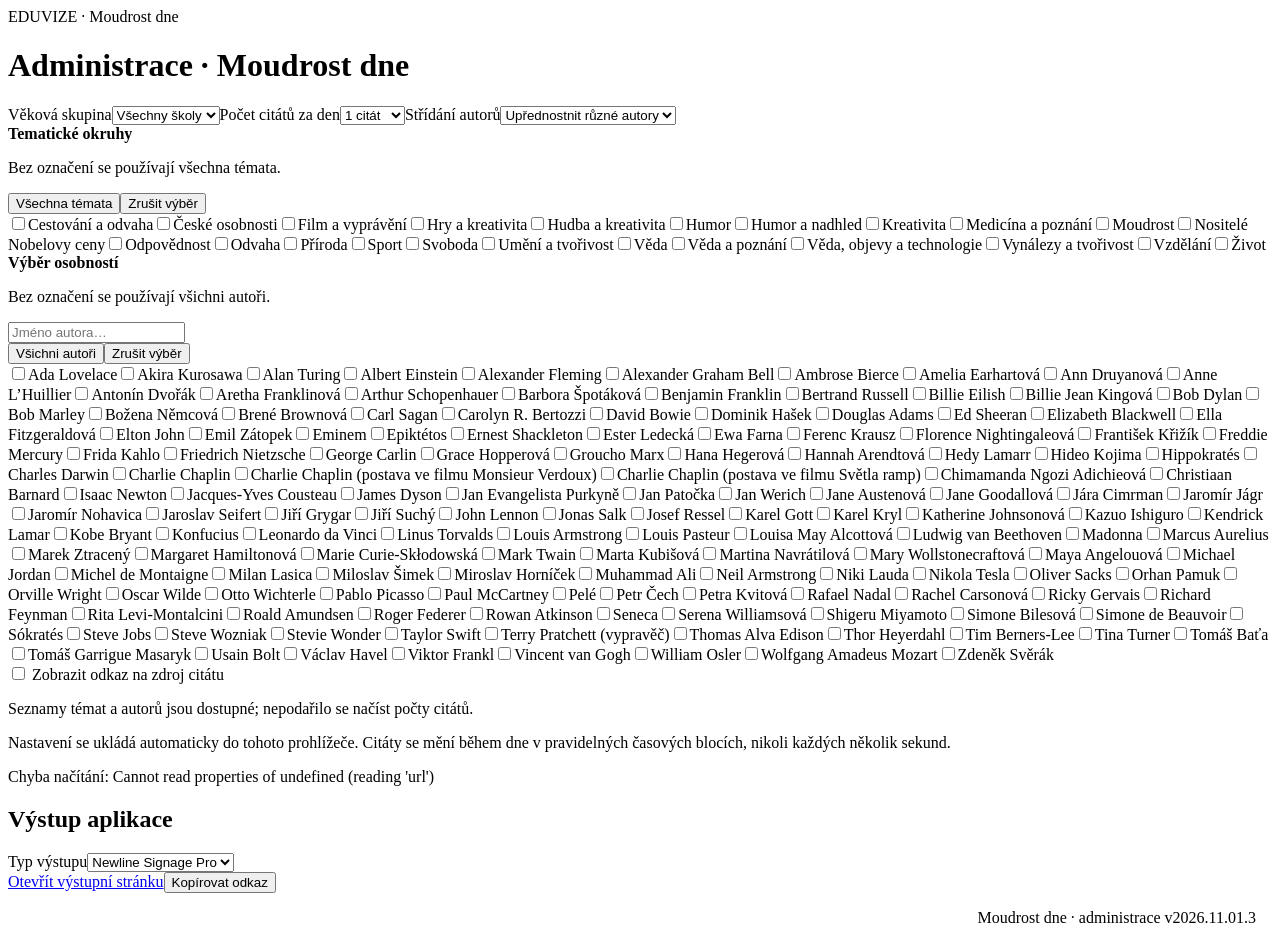
==== commit f281b037: "Refresh wisdom link assets" ====
--- a/config.html
+++ b/config.html
@@ -16,9 +16,8 @@
   var radius=theme.icons?.radiusPx;style.setProperty('--ev-icon-radius',(Number.isFinite(radius)?Math.max(0,Math.min(24,radius)):10)+'px');
  }catch(_){}
 })();
-</script><script src="/eduvize-styly/design-system/admin-auth.js?v=20261105-cloud-3"></script><meta name="viewport" content="width=device-width,initial-scale=1"><title>Eduvize | Nastavení Moudrosti dne</title><link rel="stylesheet" href="/eduvize-styly/design-system/admin-tokens.css?v=20261104-design-audit-1"><link rel="stylesheet" href="/eduvize-styly/design-system/admin-components.css?v=20261104-design-audit-1"><link rel="stylesheet" href="/eduvize-styly/design-system/admin-shell.css?v=20261104-design-audit-1"><link rel="stylesheet" href="/eduvize-styly/design-system/app-icons.css?v=20261104-design-audit-1"><link rel="stylesheet" href="/eduvize-styly/design-system/nsp-segments.css?v=20261104-design-audit-1"><link rel="stylesheet" href="/eduvize-styly/design-system/preview-viewport.css?v=20261104-design-audit-1"><link rel="stylesheet" href="/eduvize-styly/design-system/editorial-admin.css?v=20261104-design-audit-1"><script src="/eduvize-styly/design-system/active-theme.js?v=20261105-cloud-3" defer></script><script src="/eduvize-styly/design-system/app-icons.js?v=20261104-design-audit-1"></script><link rel="stylesheet" href="/eduvize-styly/design-system/choice-list.css?v=20261104-design-audit-1"><link rel="icon" type="image/svg+xml" href="/eduvize-styly/design-system/assets/eduvize-favicon.svg?v=20261031-unified-1"><script defer src="/eduvize-styly/design-system/admin-header.js?v=20261104-design-audit-1"></script><style data-wisdom-saved-workflow>#saveLocal{display:none!important}</style></head><body class="ev-admin" data-editorial-admin="true"><main class="edu-admin-page"><header class="edu-page-header"><div class="edu-page-header__identity"><span data-edu-app-icon="wisdom"></span><div class="edu-page-header__titles"><div class="edu-page-header__eyebrow">EDUVIZE · Moudrost dne</div><h1 class="edu-page-header__title">Administrace · Moudrost dne</h1></div></div></header><section class="edu-admin__card edu-editorial-settings"><div class="edu-admin__field-grid"><label class="field">Věková skupina<select id="audience"><option value="all">Všechny školy</option><option value="primary">Základní škola</option><option value="secondary">Střední škola</option></select></label><label class="field">Počet citátů za den<select id="dailyCount"><option value="1">1 citát</option><option value="2">2 citáty</option><option value="3">3 citáty</option></select></label><label class="field">Střídání autorů<select id="authorRepeat"><option value="avoid">Upřednostnit různé autory</option><option value="allow">Bez omezení</option></select></label><div class="wide"><strong>Tematické okruhy</strong><p class="edu-admin__hint">Bez označení se používají všechna témata.</p><div class="selection-actions"><button type="button" class="edu-admin__button edu-admin__button--secondary" id="allTopics">Všechna témata</button><button type="button" class="edu-admin__button edu-admin__button--secondary" id="noneTopics">Zrušit výběr</button></div><div class="edu-choice-list edu-choice-list--scroll" id="topics" role="group" aria-label="Tematické okruhy"></div></div><div class="wide"><strong>Výběr osobností</strong><p class="edu-admin__hint">Bez označení se používají všichni autoři.</p><label class="field"><input aria-label="Vyhledat osobnost" type="search" id="authorSearch" placeholder="Jméno autora…" autocomplete="off"></label><div class="selection-actions"><button type="button" class="edu-admin__button edu-admin__button--secondary" id="allAuthors">Všichni autoři</button><button type="button" class="edu-admin__button edu-admin__button--secondary" id="noneAuthors">Zrušit výběr</button></div><div class="edu-choice-list edu-choice-list--scroll" id="authors" role="group" aria-label="Autoři"></div></div></div><label class="edu-admin__checkbox"><input type="checkbox" id="showSourceLink"> Zobrazit odkaz na zdroj citátu</label><p id="matches" class="edu-admin__hint" aria-live="polite">Načítám počet odpovídajících citátů…</p><p class="edu-admin__hint">Změny nastavení uložte tlačítkem Uložit do Eduvize. Citáty se mění během dne v pravidelných časových blocích, nikoli každých několik sekund.</p><p id="status" class="edu-admin__hint wisdom-save-status" role="status" aria-live="polite"></p></section><section class="edu-admin__card edu-output-section"><h2>Výstup aplikace</h2><label class="field">Typ výstupu<select id="outputType"><option value="nsp">Newline Signage Pro</option><option value="web">Běžná stránka</option><option value="kiosk">Kiosek</option></select></label><div class="edu-output-actions"><button class="edu-admin__button" id="openOutput" type="button" data-edu-open-output>Otevřít náhled</button><button class="edu-admin__button edu-admin__button--secondary" type="button" id="copyOutput">Kopírovat odkaz</button></div><p id="outputStatus" class="edu-admin__hint" role="status" aria-live="polite"></p></section><footer style="text-align:right;padding:16px">Moudrost dne · administrace v2026.11.01.3</footer></main><script src="data/catalog.js?v=20261027-2"></script><script src="assets/settings.js?v=20261106-isolated-1"></script><script src="/eduvize-styly/design-system/output-client.js?v=20261108-wisdom-actions-v2"></script><script src="/eduvize-styly/design-system/output-actions.js?v=20261108-wisdom-actions-v2"></script><script src="assets/load-saved-app.js?v=20261108-wisdom-actions-v2"></script><script src="assets/output-adapter.js?v=20261108-wisdom-actions-v2"></script><script src="assets/output-controls.js?v=20261108-wisdom-actions-v2"></script><script src="assets/wisdom.js?v=20261108-wisdom-actions-v2"></script><script>window.eduvizeWisdomReady=EduvizeWisdom.initConfig();</script><script src="/eduvize-styly/design-system/nsp-geometry.js?v=20261104-design-audit-1"></script><script src="/eduvize-styly/design-system/preview-viewport.js?v=20261104-design-audit-1"></script><script src="/eduvize-styly/design-system/nsp-segments.js?v=20261104-design-audit-1"></script><script src="/eduvize-styly/design-system/editorial-admin.js?v=20261104-design-audit-1"></script><script>window.eduvizeWisdomReady=window.eduvizeWisdomReady.then(()=>EduvizeEditorialAdmin.mount({mode:document.getElementById('outputType'),url:()=>window.eduvizeWisdomOutputUrl(),key:window.EduvizeWisdomSettings.storageKey()+':segment',host:document.querySelector('.edu-output-section')}));</script><script id="eduvize-profile-adapter">
+</script><script src="/eduvize-styly/design-system/admin-auth.js?v=20261105-cloud-3"></script><meta name="viewport" content="width=device-width,initial-scale=1"><title>Eduvize | Nastavení Moudrosti dne</title><link rel="stylesheet" href="/eduvize-styly/design-system/admin-tokens.css?v=20261104-design-audit-1"><link rel="stylesheet" href="/eduvize-styly/design-system/admin-components.css?v=20261104-design-audit-1"><link rel="stylesheet" href="/eduvize-styly/design-system/admin-shell.css?v=20261104-design-audit-1"><link rel="stylesheet" href="/eduvize-styly/design-system/app-icons.css?v=20261104-design-audit-1"><link rel="stylesheet" href="/eduvize-styly/design-system/nsp-segments.css?v=20261104-design-audit-1"><link rel="stylesheet" href="/eduvize-styly/design-system/preview-viewport.css?v=20261104-design-audit-1"><link rel="stylesheet" href="/eduvize-styly/design-system/editorial-admin.css?v=20261104-design-audit-1"><script src="/eduvize-styly/design-system/active-theme.js?v=20261105-cloud-3" defer></script><script src="/eduvize-styly/design-system/app-icons.js?v=20261104-design-audit-1"></script><link rel="stylesheet" href="/eduvize-styly/design-system/choice-list.css?v=20261104-design-audit-1"><link rel="icon" type="image/svg+xml" href="/eduvize-styly/design-system/assets/eduvize-favicon.svg?v=20261031-unified-1"><script defer src="/eduvize-styly/design-system/admin-header.js?v=20261104-design-audit-1"></script></head><body class="ev-admin" data-editorial-admin="true"><main class="edu-admin-page"><header class="edu-page-header"><div class="edu-page-header__identity"><span data-edu-app-icon="wisdom"></span><div class="edu-page-header__titles"><div class="edu-page-header__eyebrow">EDUVIZE · Moudrost dne</div><h1 class="edu-page-header__title">Administrace · Moudrost dne</h1></div></div></header><section class="edu-admin__card edu-editorial-settings"><div class="edu-admin__field-grid"><label class="field">Věková skupina<select id="audience"><option value="all">Všechny školy</option><option value="primary">Základní škola</option><option value="secondary">Střední škola</option></select></label><label class="field">Počet citátů za den<select id="dailyCount"><option value="1">1 citát</option><option value="2">2 citáty</option><option value="3">3 citáty</option></select></label><label class="field">Střídání autorů<select id="authorRepeat"><option value="avoid">Upřednostnit různé autory</option><option value="allow">Bez omezení</option></select></label><div class="wide"><strong>Tematické okruhy</strong><p class="edu-admin__hint">Bez označení se používají všechna témata.</p><div class="selection-actions"><button type="button" class="edu-admin__button edu-admin__button--secondary" id="allTopics">Všechna témata</button><button type="button" class="edu-admin__button edu-admin__button--secondary" id="noneTopics">Zrušit výběr</button></div><div class="edu-choice-list edu-choice-list--scroll" id="topics" role="group" aria-label="Tematické okruhy"></div></div><div class="wide"><strong>Výběr osobností</strong><p class="edu-admin__hint">Bez označení se používají všichni autoři.</p><label class="field"><input aria-label="Vyhledat osobnost" type="search" id="authorSearch" placeholder="Jméno autora…" autocomplete="off"></label><div class="selection-actions"><button type="button" class="edu-admin__button edu-admin__button--secondary" id="allAuthors">Všichni autoři</button><button type="button" class="edu-admin__button edu-admin__button--secondary" id="noneAuthors">Zrušit výběr</button></div><div class="edu-choice-list edu-choice-list--scroll" id="authors" role="group" aria-label="Autoři"></div></div></div><label class="edu-admin__checkbox"><input type="checkbox" id="showSourceLink"> Zobrazit odkaz na zdroj citátu</label><p id="matches" class="edu-admin__hint" aria-live="polite">Načítám počet odpovídajících citátů…</p><p class="edu-admin__hint">Nastavení se ukládá automaticky do tohoto prohlížeče. Citáty se mění během dne v pravidelných časových blocích, nikoli každých několik sekund.</p><p id="status" class="edu-admin__hint wisdom-save-status" role="status" aria-live="polite"></p></section><section class="edu-admin__card edu-output-section"><h2>Výstup aplikace</h2><label class="field">Typ výstupu<select id="outputType"><option value="nsp">Newline Signage Pro</option><option value="web">Běžná stránka</option><option value="kiosk">Kiosek</option></select></label><div class="edu-output-actions"><a class="edu-admin__button" id="openOutput" data-edu-open-output href="signage.html" target="_blank" rel="noopener">Otevřít výstupní stránku</a><button class="edu-admin__button edu-admin__button--secondary" type="button" id="copyOutput">Kopírovat odkaz</button></div></section><footer style="text-align:right;padding:16px">Moudrost dne · administrace v2026.11.01.3</footer></main><script src="data/catalog.js?v=20261027-2"></script><script src="assets/settings.js?v=20261106-isolated-1"></script><script src="assets/wisdom.js?v=20261117-copy-1"></script><script>window.eduvizeWisdomReady=EduvizeWisdom.initConfig();</script><script src="/eduvize-styly/design-system/nsp-geometry.js?v=20261104-design-audit-1"></script><script src="/eduvize-styly/design-system/preview-viewport.js?v=20261104-design-audit-1"></script><script src="/eduvize-styly/design-system/nsp-segments.js?v=20261117-wisdom-1"></script><script src="/eduvize-styly/design-system/editorial-admin.js?v=20261104-design-audit-1"></script><script>window.eduvizeWisdomReady=window.eduvizeWisdomReady.then(()=>EduvizeEditorialAdmin.mount({mode:document.getElementById('outputType'),url:()=>window.eduvizeWisdomOutputUrl(),key:window.EduvizeWisdomSettings.storageKey()+':segment',host:document.querySelector('.edu-output-section')}));</script><script id="eduvize-profile-adapter">
 window.EduvizeProfileAdapter={app:"wisdom",ready:window.eduvizeWisdomReady,validate:()=>{window.EduvizeWisdom.assertDraft();window.EduvizeWisdomSettings.validate(window.EduvizeProfileAdapter.read());},read:()=>({schemaVersion:1,values:window.EduvizeProfiles.fields(["audience", "dailyCount", "authorRepeat", "outputType", "showSourceLink"]).read(),segment:window.EduvizeProfiles.segment(),topics:[...document.querySelectorAll('#topics input:checked')].map(e=>e.value),authors:[...document.querySelectorAll('#authors input:checked')].map(e=>e.value)}),
 apply:async config=>{await window.eduvizeWisdomReady;window.EduvizeWisdomSettings.validate(config);window.EduvizeWisdom.bindDraft();window.EduvizeProfiles.fields(["audience", "dailyCount", "authorRepeat", "outputType", "showSourceLink"]).apply(config.values);for(const id of ['topics','authors']){if(!Array.isArray(config[id]))throw Error('Neplatný výběr osobností nebo témat.');for(const box of document.querySelectorAll('#'+id+' input'))box.checked=config[id].includes(box.value);document.getElementById(id).dispatchEvent(new Event('change',{bubbles:true}));}window.EduvizeProfiles.applySegment(config.segment);}};
-window.EduvizeWisdomOutputControls.install(window.EduvizeProfileAdapter);
 window.dispatchEvent(new Event("eduvize-profile-adapter-ready"));
 </script></body></html>
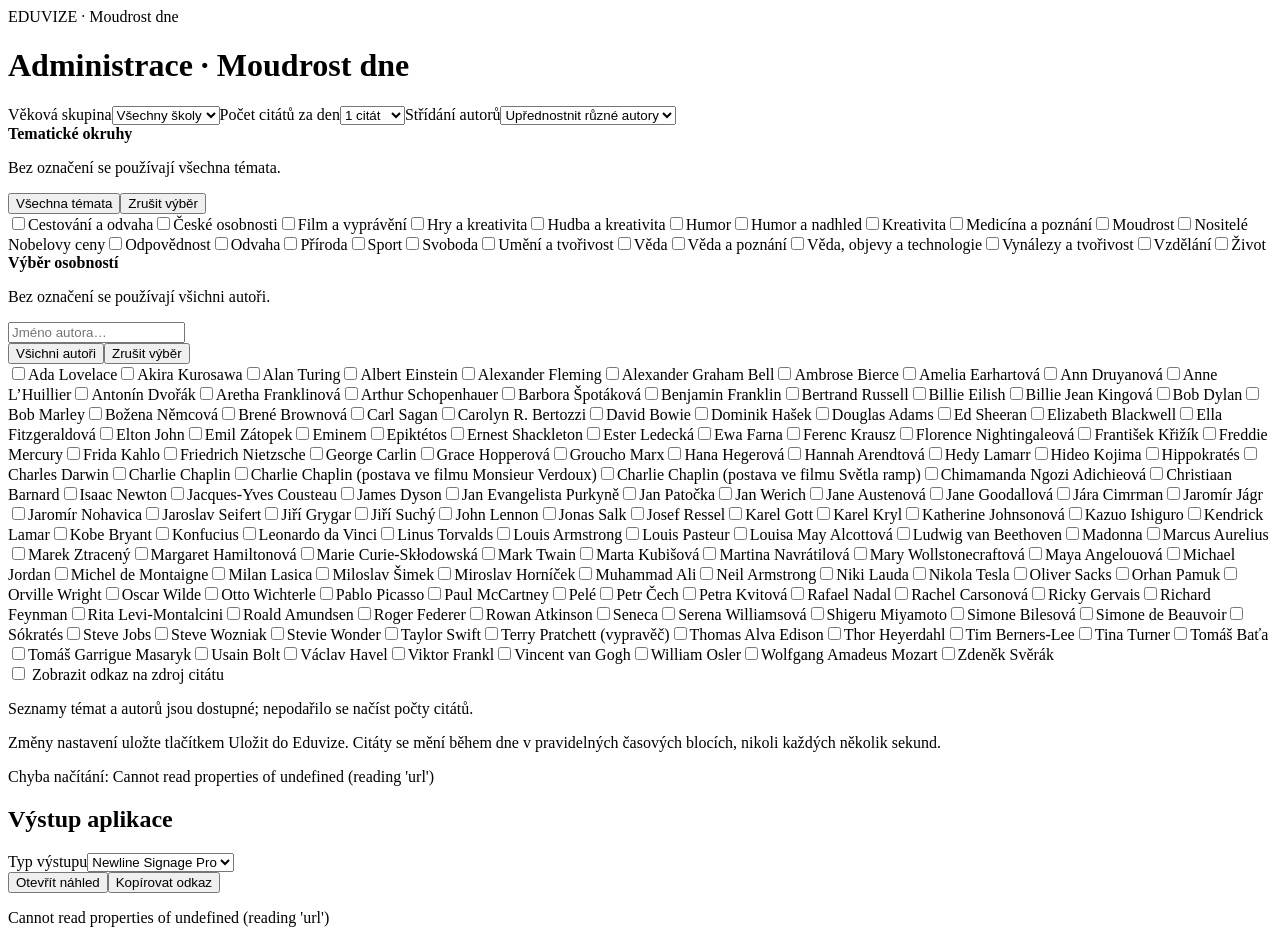
==== commit 4384f768: "sync: retain latest TEST admin navigation and page" ====
--- a/config.html
+++ b/config.html
@@ -1,4 +1,4 @@
-<!doctype html><html lang="cs"><head><script src="/eduvize-styly/design-system/admin-navigation.js?v=20261104-design-audit-1"></script><script src="/eduvize-styly/design-system/output-modes.js?v=20261104-design-audit-1"></script><meta charset="utf-8"><link rel="stylesheet" href="/eduvize-styly/design-system/admin-account.css?v=20261105-cloud-3"><script data-edu-theme-first-paint="20261104-design-audit-1">/* Apply only the selected school's cached theme before painting.
+<!doctype html><html lang="cs"><head><script src="/eduvize-styly/design-system/admin-navigation.js?v=20261119-global-departure-dialog-r2"></script><script src="/eduvize-styly/design-system/output-modes.js?v=71d22a46bba8006dd932"></script><meta charset="utf-8"><link rel="stylesheet" href="/eduvize-styly/design-system/admin-account.css?v=71d22a46bba8006dd932"><script data-edu-theme-first-paint="20261104-design-audit-1">/* Apply only the selected school's cached theme before painting.
    A missing cache uses the shared CSS baseline immediately, never a blank page. */
 (function(){
  var key='eduvize-active-theme-v1', map={background:'bg',text:'text',surface:'surface',muted:'muted',primary:'primary',primaryText:'primary-text',secondary:'secondary',secondaryText:'secondary-text',accent:'accent',border:'border'};
@@ -16,8 +16,9 @@
   var radius=theme.icons?.radiusPx;style.setProperty('--ev-icon-radius',(Number.isFinite(radius)?Math.max(0,Math.min(24,radius)):10)+'px');
  }catch(_){}
 })();
-</script><script src="/eduvize-styly/design-system/admin-auth.js?v=20261105-cloud-3"></script><meta name="viewport" content="width=device-width,initial-scale=1"><title>Eduvize | Nastavení Moudrosti dne</title><link rel="stylesheet" href="/eduvize-styly/design-system/admin-tokens.css?v=20261104-design-audit-1"><link rel="stylesheet" href="/eduvize-styly/design-system/admin-components.css?v=20261104-design-audit-1"><link rel="stylesheet" href="/eduvize-styly/design-system/admin-shell.css?v=20261104-design-audit-1"><link rel="stylesheet" href="/eduvize-styly/design-system/app-icons.css?v=20261104-design-audit-1"><link rel="stylesheet" href="/eduvize-styly/design-system/nsp-segments.css?v=20261104-design-audit-1"><link rel="stylesheet" href="/eduvize-styly/design-system/preview-viewport.css?v=20261104-design-audit-1"><link rel="stylesheet" href="/eduvize-styly/design-system/editorial-admin.css?v=20261104-design-audit-1"><script src="/eduvize-styly/design-system/active-theme.js?v=20261105-cloud-3" defer></script><script src="/eduvize-styly/design-system/app-icons.js?v=20261104-design-audit-1"></script><link rel="stylesheet" href="/eduvize-styly/design-system/choice-list.css?v=20261104-design-audit-1"><link rel="icon" type="image/svg+xml" href="/eduvize-styly/design-system/assets/eduvize-favicon.svg?v=20261031-unified-1"><script defer src="/eduvize-styly/design-system/admin-header.js?v=20261104-design-audit-1"></script></head><body class="ev-admin" data-editorial-admin="true"><main class="edu-admin-page"><header class="edu-page-header"><div class="edu-page-header__identity"><span data-edu-app-icon="wisdom"></span><div class="edu-page-header__titles"><div class="edu-page-header__eyebrow">EDUVIZE · Moudrost dne</div><h1 class="edu-page-header__title">Administrace · Moudrost dne</h1></div></div></header><section class="edu-admin__card edu-editorial-settings"><div class="edu-admin__field-grid"><label class="field">Věková skupina<select id="audience"><option value="all">Všechny školy</option><option value="primary">Základní škola</option><option value="secondary">Střední škola</option></select></label><label class="field">Počet citátů za den<select id="dailyCount"><option value="1">1 citát</option><option value="2">2 citáty</option><option value="3">3 citáty</option></select></label><label class="field">Střídání autorů<select id="authorRepeat"><option value="avoid">Upřednostnit různé autory</option><option value="allow">Bez omezení</option></select></label><div class="wide"><strong>Tematické okruhy</strong><p class="edu-admin__hint">Bez označení se používají všechna témata.</p><div class="selection-actions"><button type="button" class="edu-admin__button edu-admin__button--secondary" id="allTopics">Všechna témata</button><button type="button" class="edu-admin__button edu-admin__button--secondary" id="noneTopics">Zrušit výběr</button></div><div class="edu-choice-list edu-choice-list--scroll" id="topics" role="group" aria-label="Tematické okruhy"></div></div><div class="wide"><strong>Výběr osobností</strong><p class="edu-admin__hint">Bez označení se používají všichni autoři.</p><label class="field"><input aria-label="Vyhledat osobnost" type="search" id="authorSearch" placeholder="Jméno autora…" autocomplete="off"></label><div class="selection-actions"><button type="button" class="edu-admin__button edu-admin__button--secondary" id="allAuthors">Všichni autoři</button><button type="button" class="edu-admin__button edu-admin__button--secondary" id="noneAuthors">Zrušit výběr</button></div><div class="edu-choice-list edu-choice-list--scroll" id="authors" role="group" aria-label="Autoři"></div></div></div><label class="edu-admin__checkbox"><input type="checkbox" id="showSourceLink"> Zobrazit odkaz na zdroj citátu</label><p id="matches" class="edu-admin__hint" aria-live="polite">Načítám počet odpovídajících citátů…</p><p class="edu-admin__hint">Nastavení se ukládá automaticky do tohoto prohlížeče. Citáty se mění během dne v pravidelných časových blocích, nikoli každých několik sekund.</p><p id="status" class="edu-admin__hint wisdom-save-status" role="status" aria-live="polite"></p></section><section class="edu-admin__card edu-output-section"><h2>Výstup aplikace</h2><label class="field">Typ výstupu<select id="outputType"><option value="nsp">Newline Signage Pro</option><option value="web">Běžná stránka</option><option value="kiosk">Kiosek</option></select></label><div class="edu-output-actions"><a class="edu-admin__button" id="openOutput" data-edu-open-output href="signage.html" target="_blank" rel="noopener">Otevřít výstupní stránku</a><button class="edu-admin__button edu-admin__button--secondary" type="button" id="copyOutput">Kopírovat odkaz</button></div></section><footer style="text-align:right;padding:16px">Moudrost dne · administrace v2026.11.01.3</footer></main><script src="data/catalog.js?v=20261027-2"></script><script src="assets/settings.js?v=20261106-isolated-1"></script><script src="assets/wisdom.js?v=20261117-copy-1"></script><script>window.eduvizeWisdomReady=EduvizeWisdom.initConfig();</script><script src="/eduvize-styly/design-system/nsp-geometry.js?v=20261104-design-audit-1"></script><script src="/eduvize-styly/design-system/preview-viewport.js?v=20261104-design-audit-1"></script><script src="/eduvize-styly/design-system/nsp-segments.js?v=20261117-wisdom-1"></script><script src="/eduvize-styly/design-system/editorial-admin.js?v=20261104-design-audit-1"></script><script>window.eduvizeWisdomReady=window.eduvizeWisdomReady.then(()=>EduvizeEditorialAdmin.mount({mode:document.getElementById('outputType'),url:()=>window.eduvizeWisdomOutputUrl(),key:window.EduvizeWisdomSettings.storageKey()+':segment',host:document.querySelector('.edu-output-section')}));</script><script id="eduvize-profile-adapter">
+</script><script src="/eduvize-styly/design-system/admin-auth.js?v=20261119-profile-first-r5"></script><meta name="viewport" content="width=device-width,initial-scale=1"><title>Eduvize | Nastavení Moudrosti dne</title><link rel="stylesheet" href="/eduvize-styly/design-system/admin-tokens.css?v=71d22a46bba8006dd932"><link rel="stylesheet" href="/eduvize-styly/design-system/admin-components.css?v=71d22a46bba8006dd932"><link rel="stylesheet" href="/eduvize-styly/design-system/admin-shell.css?v=71d22a46bba8006dd932"><link rel="stylesheet" href="/eduvize-styly/design-system/app-icons.css?v=71d22a46bba8006dd932"><link rel="stylesheet" href="/eduvize-styly/design-system/nsp-segments.css?v=71d22a46bba8006dd932"><link rel="stylesheet" href="/eduvize-styly/design-system/preview-viewport.css?v=71d22a46bba8006dd932"><link rel="stylesheet" href="/eduvize-styly/design-system/editorial-admin.css?v=71d22a46bba8006dd932"><script src="/eduvize-styly/design-system/active-theme.js?v=20261119-global-departure-dialog-r2" defer></script><script src="/eduvize-styly/design-system/app-icons.js?v=71d22a46bba8006dd932"></script><link rel="stylesheet" href="/eduvize-styly/design-system/choice-list.css?v=71d22a46bba8006dd932"><link rel="icon" type="image/svg+xml" href="/eduvize-styly/design-system/assets/eduvize-favicon.svg?v=20261031-unified-1"><script defer src="/eduvize-styly/design-system/admin-header.js?v=71d22a46bba8006dd932"></script><style data-wisdom-saved-workflow>#saveLocal{display:none!important}</style><script src="/_environment.js" defer></script><link rel="stylesheet" data-edu-profiles-css href="/eduvize-styly/design-system/configuration-profiles.css?v=20261119-profile-hydration-r4"></head><body class="ev-admin" data-editorial-admin="true"><main class="edu-admin-page"><header class="edu-page-header"><div class="edu-page-header__identity"><span data-edu-app-icon="wisdom"></span><div class="edu-page-header__titles"><div class="edu-page-header__eyebrow">EDUVIZE · Moudrost dne</div><h1 class="edu-page-header__title">Administrace · Moudrost dne</h1></div></div></header><section class="edu-admin__card edu-editorial-settings"><div class="edu-admin__field-grid"><label class="field">Věková skupina<select id="audience"><option value="all">Všechny školy</option><option value="primary">Základní škola</option><option value="secondary">Střední škola</option></select></label><label class="field">Počet citátů za den<select id="dailyCount"><option value="1">1 citát</option><option value="2">2 citáty</option><option value="3">3 citáty</option></select></label><label class="field">Střídání autorů<select id="authorRepeat"><option value="avoid">Upřednostnit různé autory</option><option value="allow">Bez omezení</option></select></label><div class="wide"><strong>Tematické okruhy</strong><p class="edu-admin__hint">Bez označení se používají všechna témata.</p><div class="selection-actions"><button type="button" class="edu-admin__button edu-admin__button--secondary" id="allTopics">Všechna témata</button><button type="button" class="edu-admin__button edu-admin__button--secondary" id="noneTopics">Zrušit výběr</button></div><div class="edu-choice-list edu-choice-list--scroll" id="topics" role="group" aria-label="Tematické okruhy"></div></div><div class="wide"><strong>Výběr osobností</strong><p class="edu-admin__hint">Bez označení se používají všichni autoři.</p><label class="field"><input aria-label="Vyhledat osobnost" type="search" id="authorSearch" placeholder="Jméno autora…" autocomplete="off"></label><div class="selection-actions"><button type="button" class="edu-admin__button edu-admin__button--secondary" id="allAuthors">Všichni autoři</button><button type="button" class="edu-admin__button edu-admin__button--secondary" id="noneAuthors">Zrušit výběr</button></div><div class="edu-choice-list edu-choice-list--scroll" id="authors" role="group" aria-label="Autoři"></div></div></div><label class="edu-admin__checkbox"><input type="checkbox" id="showSourceLink"> Zobrazit odkaz na zdroj citátu</label><p id="matches" class="edu-admin__hint" aria-live="polite">Načítám počet odpovídajících citátů…</p><p class="edu-admin__hint">Změny nastavení uložte tlačítkem Uložit do Eduvize. Citáty se mění během dne v pravidelných časových blocích, nikoli každých několik sekund.</p><p id="status" class="edu-admin__hint wisdom-save-status" role="status" aria-live="polite"></p></section><section class="edu-admin__card edu-output-section"><h2>Výstup aplikace</h2><label class="field">Typ výstupu<select id="outputType"><option value="nsp">Newline Signage Pro</option><option value="web">Běžná stránka</option><option value="kiosk">Kiosek</option></select></label><div class="edu-output-actions"><button class="edu-admin__button" id="openOutput" type="button" data-edu-open-output>Otevřít náhled</button><button class="edu-admin__button edu-admin__button--secondary" type="button" id="copyOutput">Kopírovat odkaz</button></div><p id="outputStatus" class="edu-admin__hint" role="status" aria-live="polite"></p></section></main><script src="data/catalog.js?v=71d22a46bba8006dd932"></script><script src="assets/settings.js?v=71d22a46bba8006dd932"></script><script src="/eduvize-styly/design-system/output-client.js?v=71d22a46bba8006dd932"></script><script src="/eduvize-styly/design-system/output-actions.js?v=20261119-wisdom-new-tab-r3"></script><script src="assets/load-saved-app.js?v=20261119-global-reader-r1"></script><script src="assets/output-adapter.js?v=71d22a46bba8006dd932"></script><script src="assets/output-controls.js?v=20261119-wisdom-preview-r1"></script><script src="assets/wisdom.js?v=71d22a46bba8006dd932"></script><script>window.eduvizeWisdomReady=EduvizeWisdom.initConfig();</script><script src="/eduvize-styly/design-system/nsp-geometry.js?v=71d22a46bba8006dd932"></script><script src="/eduvize-styly/design-system/preview-viewport.js?v=71d22a46bba8006dd932"></script><script src="/eduvize-styly/design-system/nsp-segments.js?v=20261119-profile-first-r5"></script><script src="/eduvize-styly/design-system/editorial-admin.js?v=71d22a46bba8006dd932"></script><script>window.eduvizeWisdomReady=window.eduvizeWisdomReady.then(()=>EduvizeEditorialAdmin.mount({mode:document.getElementById('outputType'),url:()=>window.eduvizeWisdomOutputUrl(),key:window.EduvizeWisdomSettings.storageKey()+':segment',host:document.querySelector('.edu-output-section')}));</script><script id="eduvize-profile-adapter">
 window.EduvizeProfileAdapter={app:"wisdom",ready:window.eduvizeWisdomReady,validate:()=>{window.EduvizeWisdom.assertDraft();window.EduvizeWisdomSettings.validate(window.EduvizeProfileAdapter.read());},read:()=>({schemaVersion:1,values:window.EduvizeProfiles.fields(["audience", "dailyCount", "authorRepeat", "outputType", "showSourceLink"]).read(),segment:window.EduvizeProfiles.segment(),topics:[...document.querySelectorAll('#topics input:checked')].map(e=>e.value),authors:[...document.querySelectorAll('#authors input:checked')].map(e=>e.value)}),
 apply:async config=>{await window.eduvizeWisdomReady;window.EduvizeWisdomSettings.validate(config);window.EduvizeWisdom.bindDraft();window.EduvizeProfiles.fields(["audience", "dailyCount", "authorRepeat", "outputType", "showSourceLink"]).apply(config.values);for(const id of ['topics','authors']){if(!Array.isArray(config[id]))throw Error('Neplatný výběr osobností nebo témat.');for(const box of document.querySelectorAll('#'+id+' input'))box.checked=config[id].includes(box.value);document.getElementById(id).dispatchEvent(new Event('change',{bubbles:true}));}window.EduvizeProfiles.applySegment(config.segment);}};
+window.EduvizeWisdomOutputControls.install(window.EduvizeProfileAdapter);
 window.dispatchEvent(new Event("eduvize-profile-adapter-ready"));
-</script></body></html>
+</script><script data-edu-profiles src="/eduvize-styly/design-system/configuration-profiles.js?v=20261119-global-departure-dialog-r2"></script></body></html>
